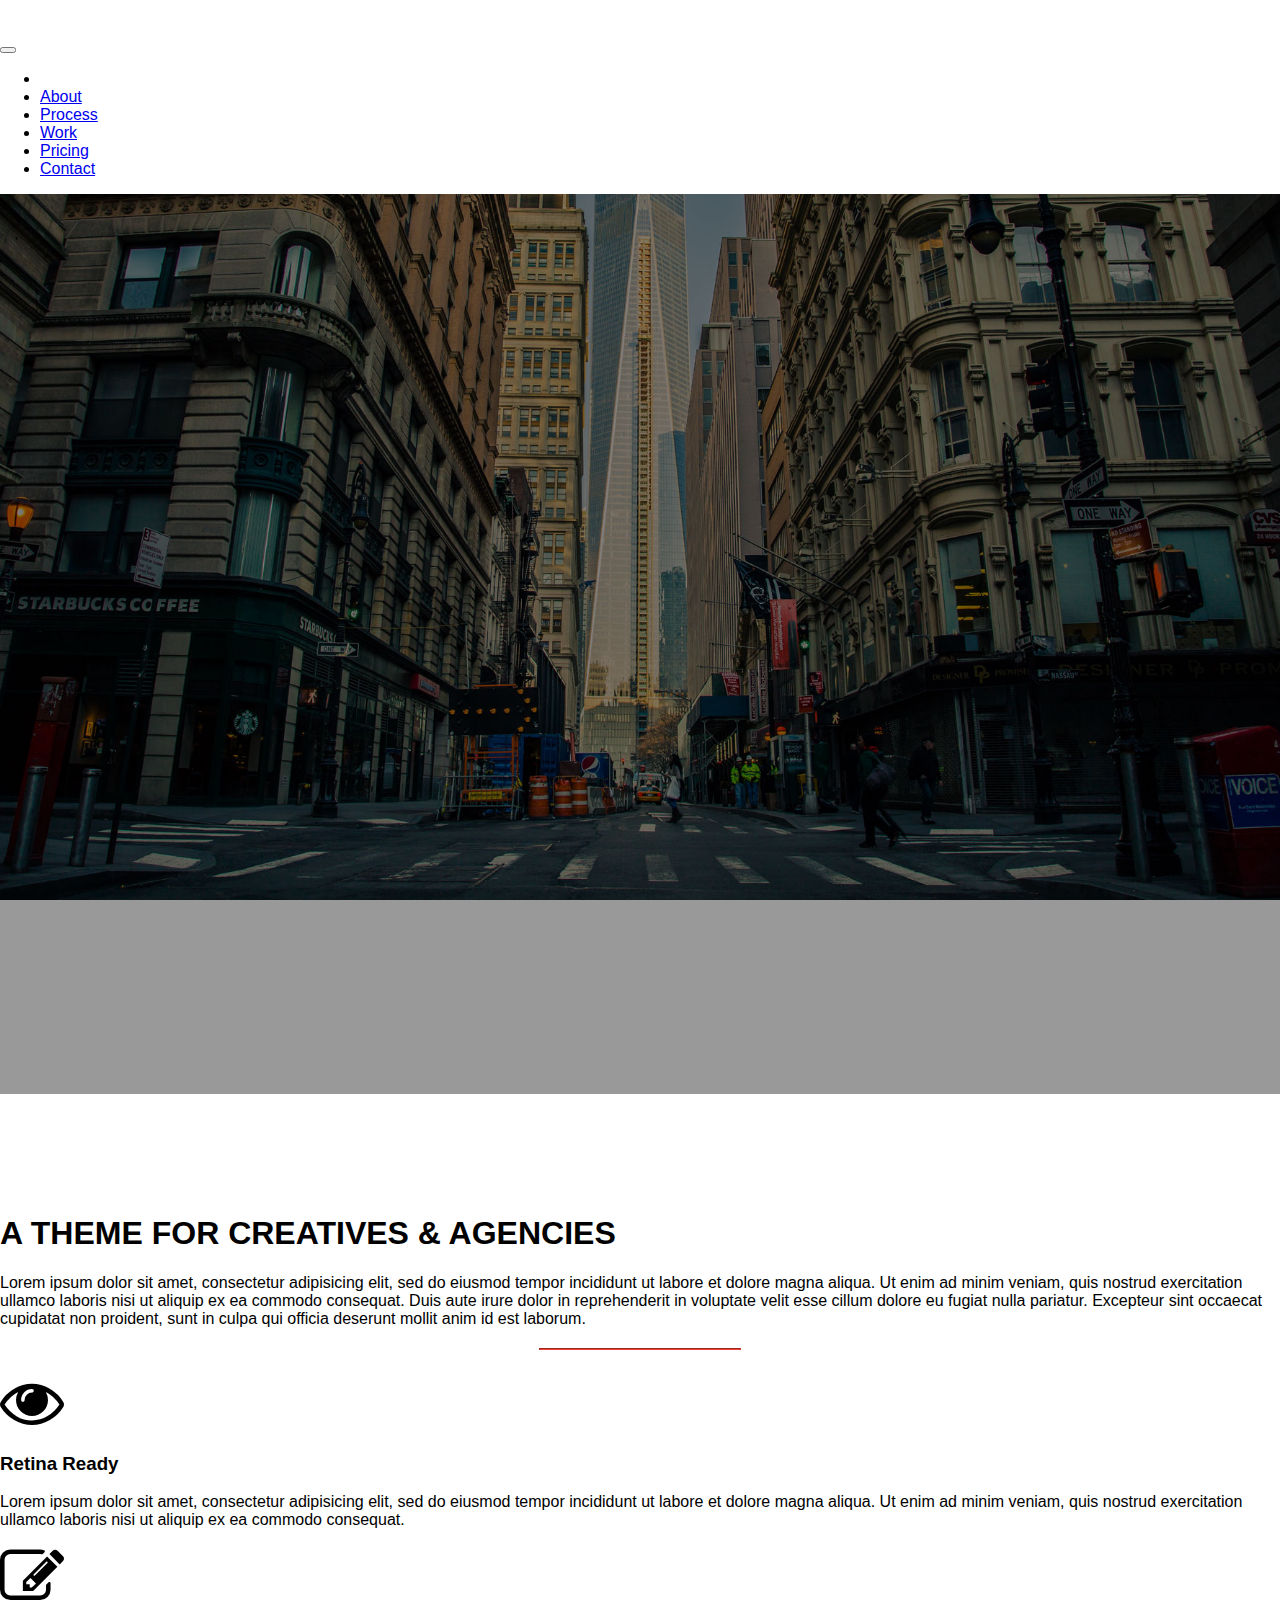
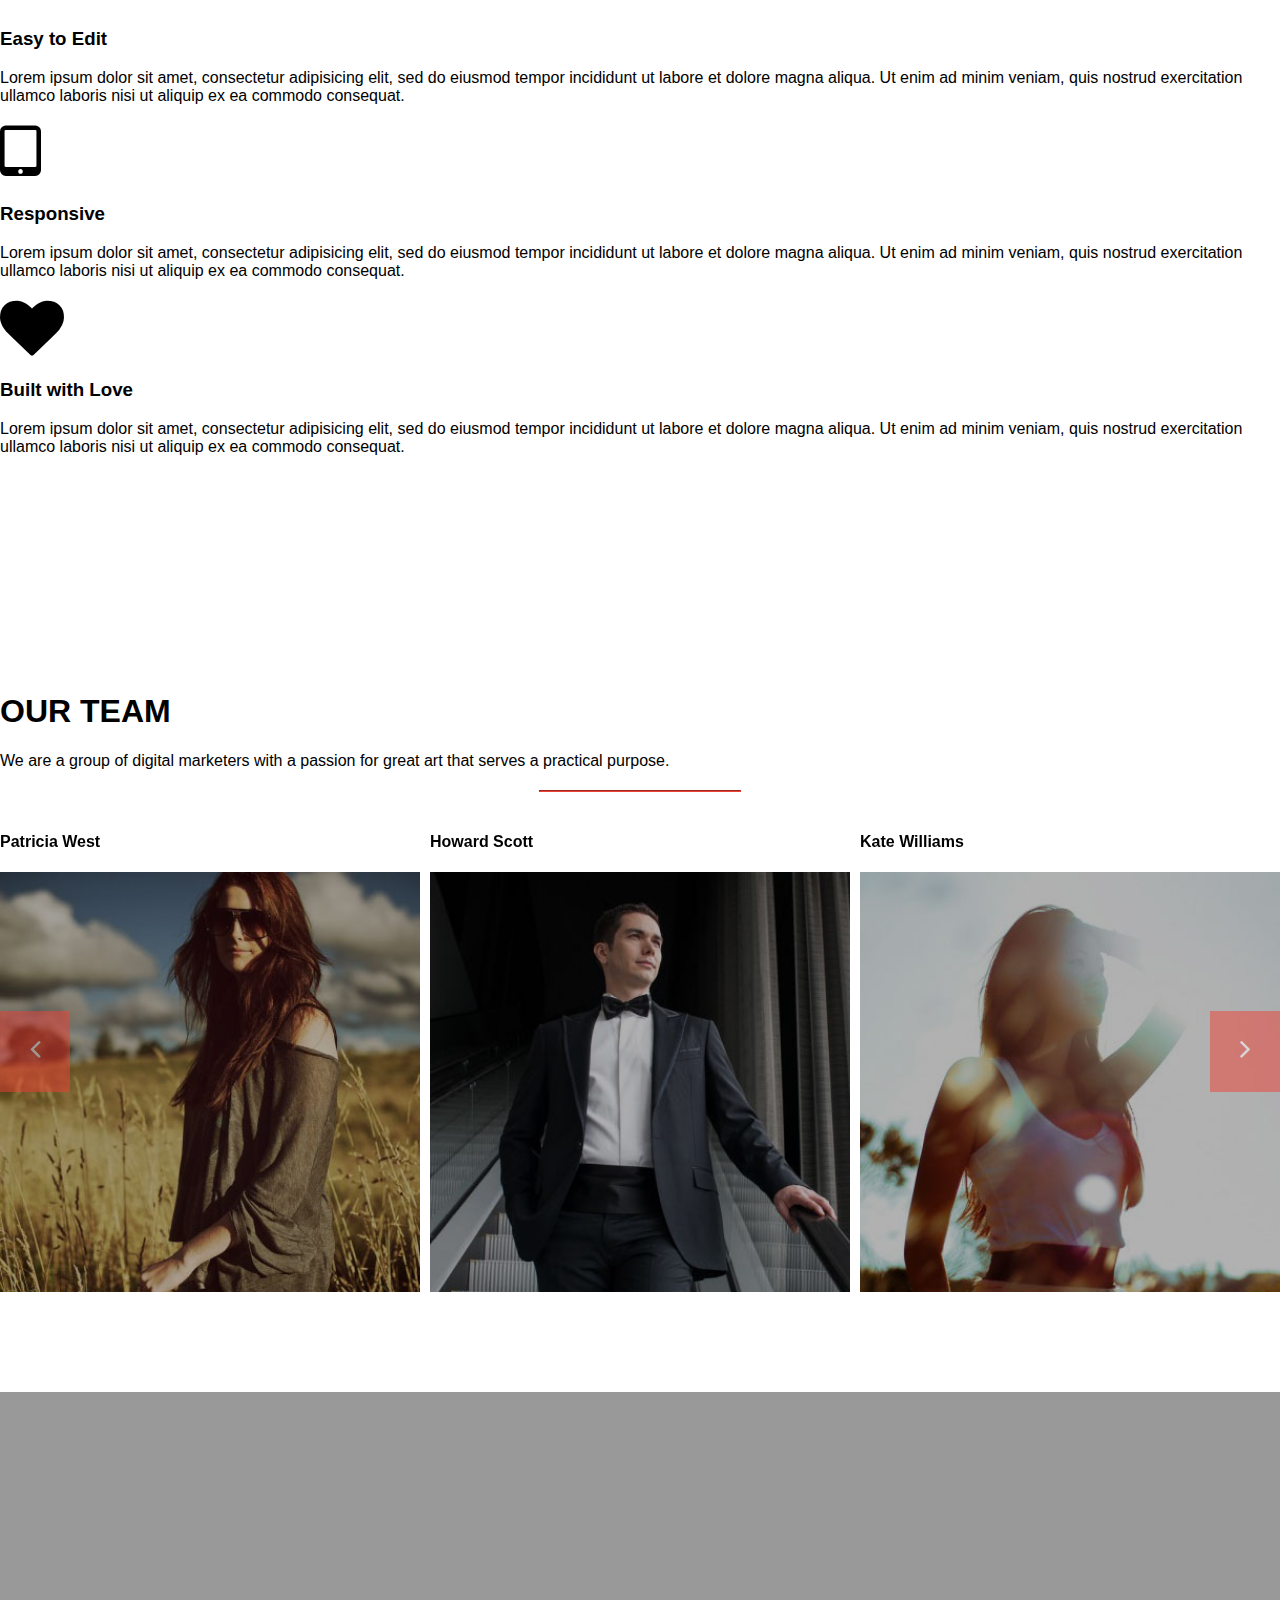
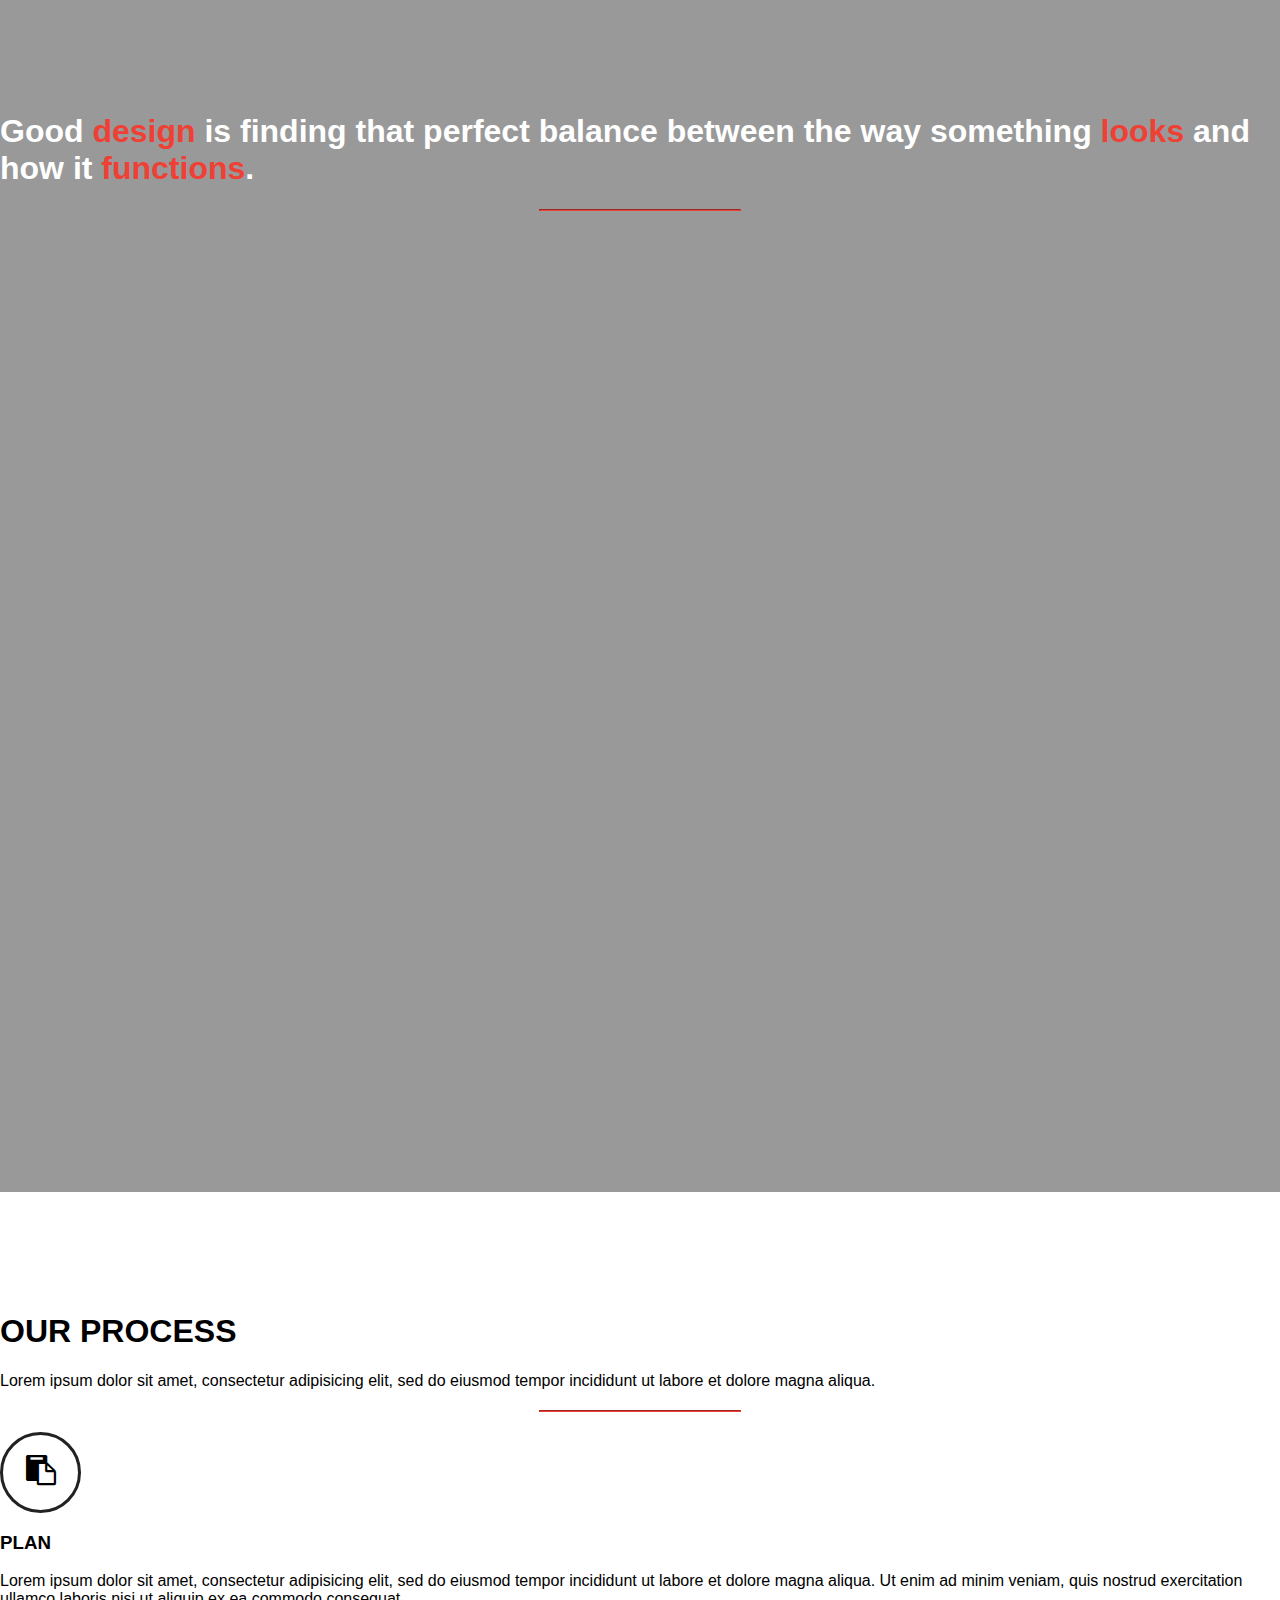
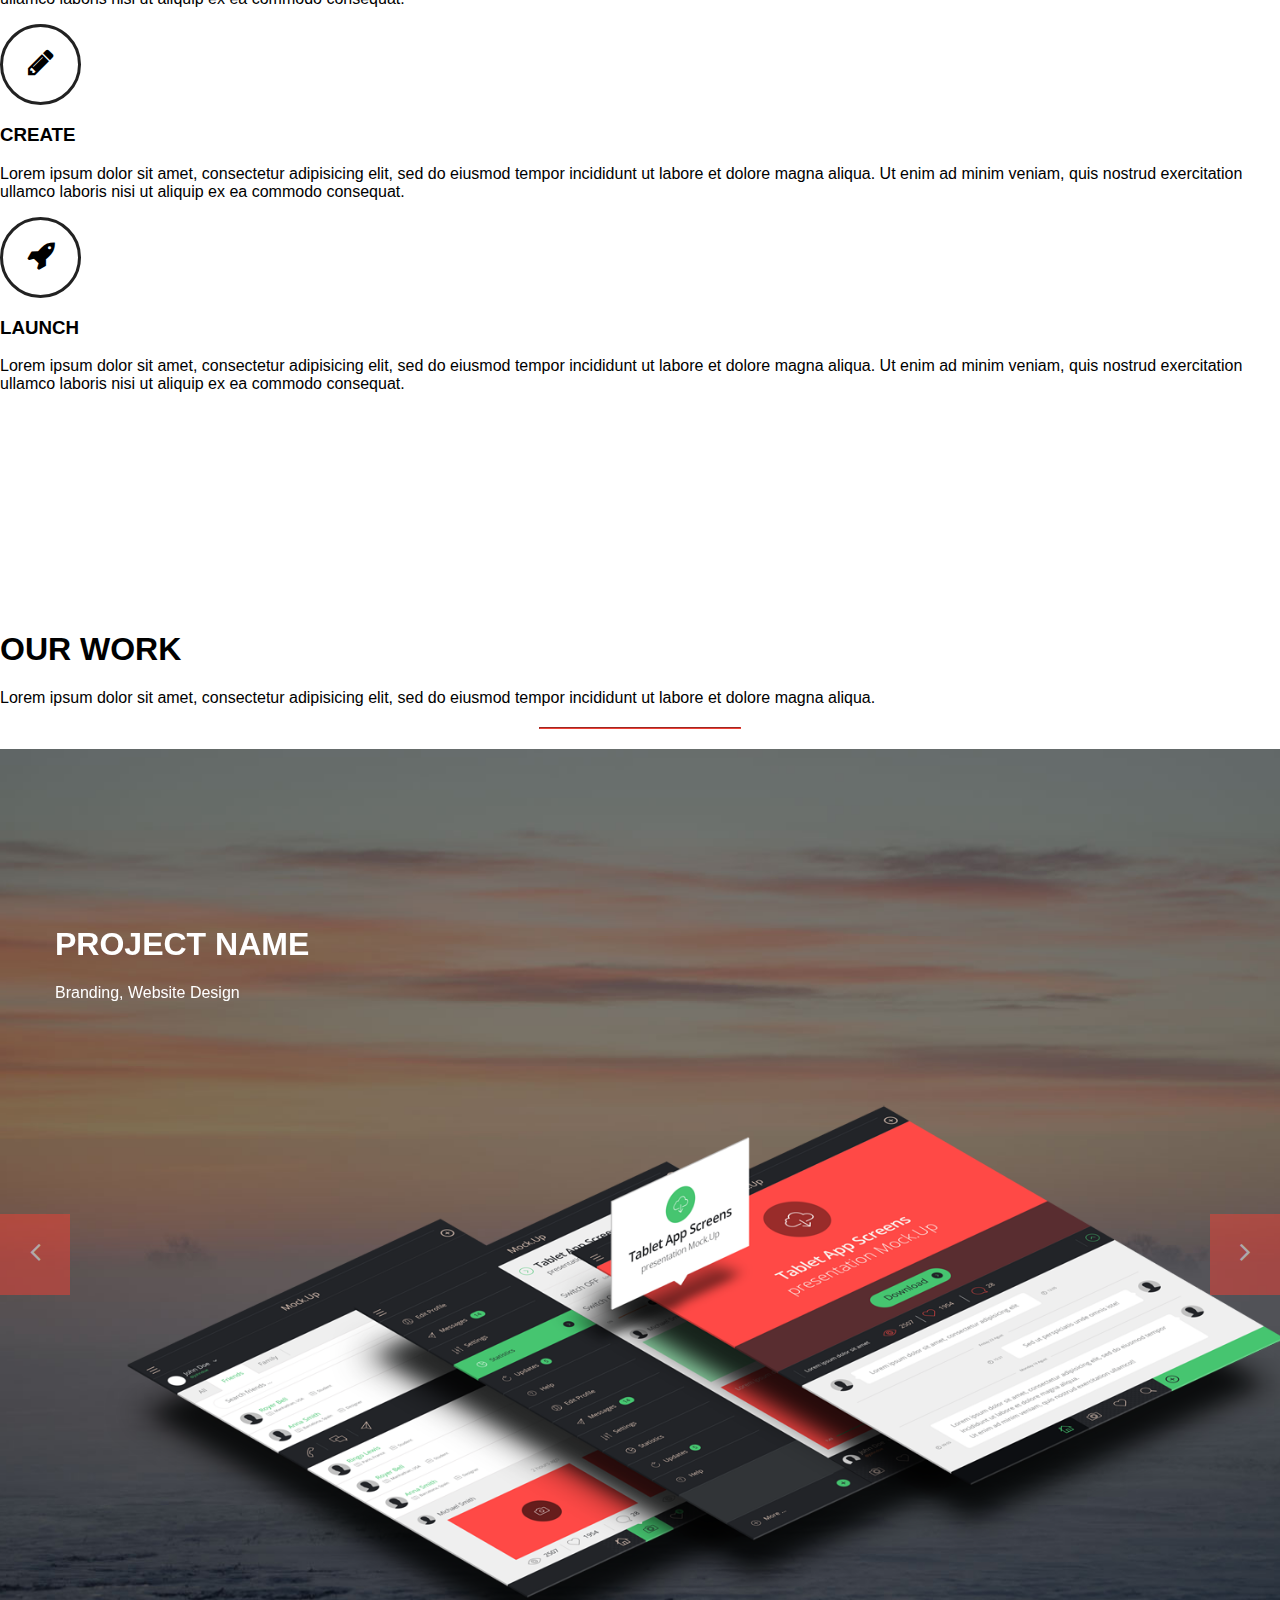
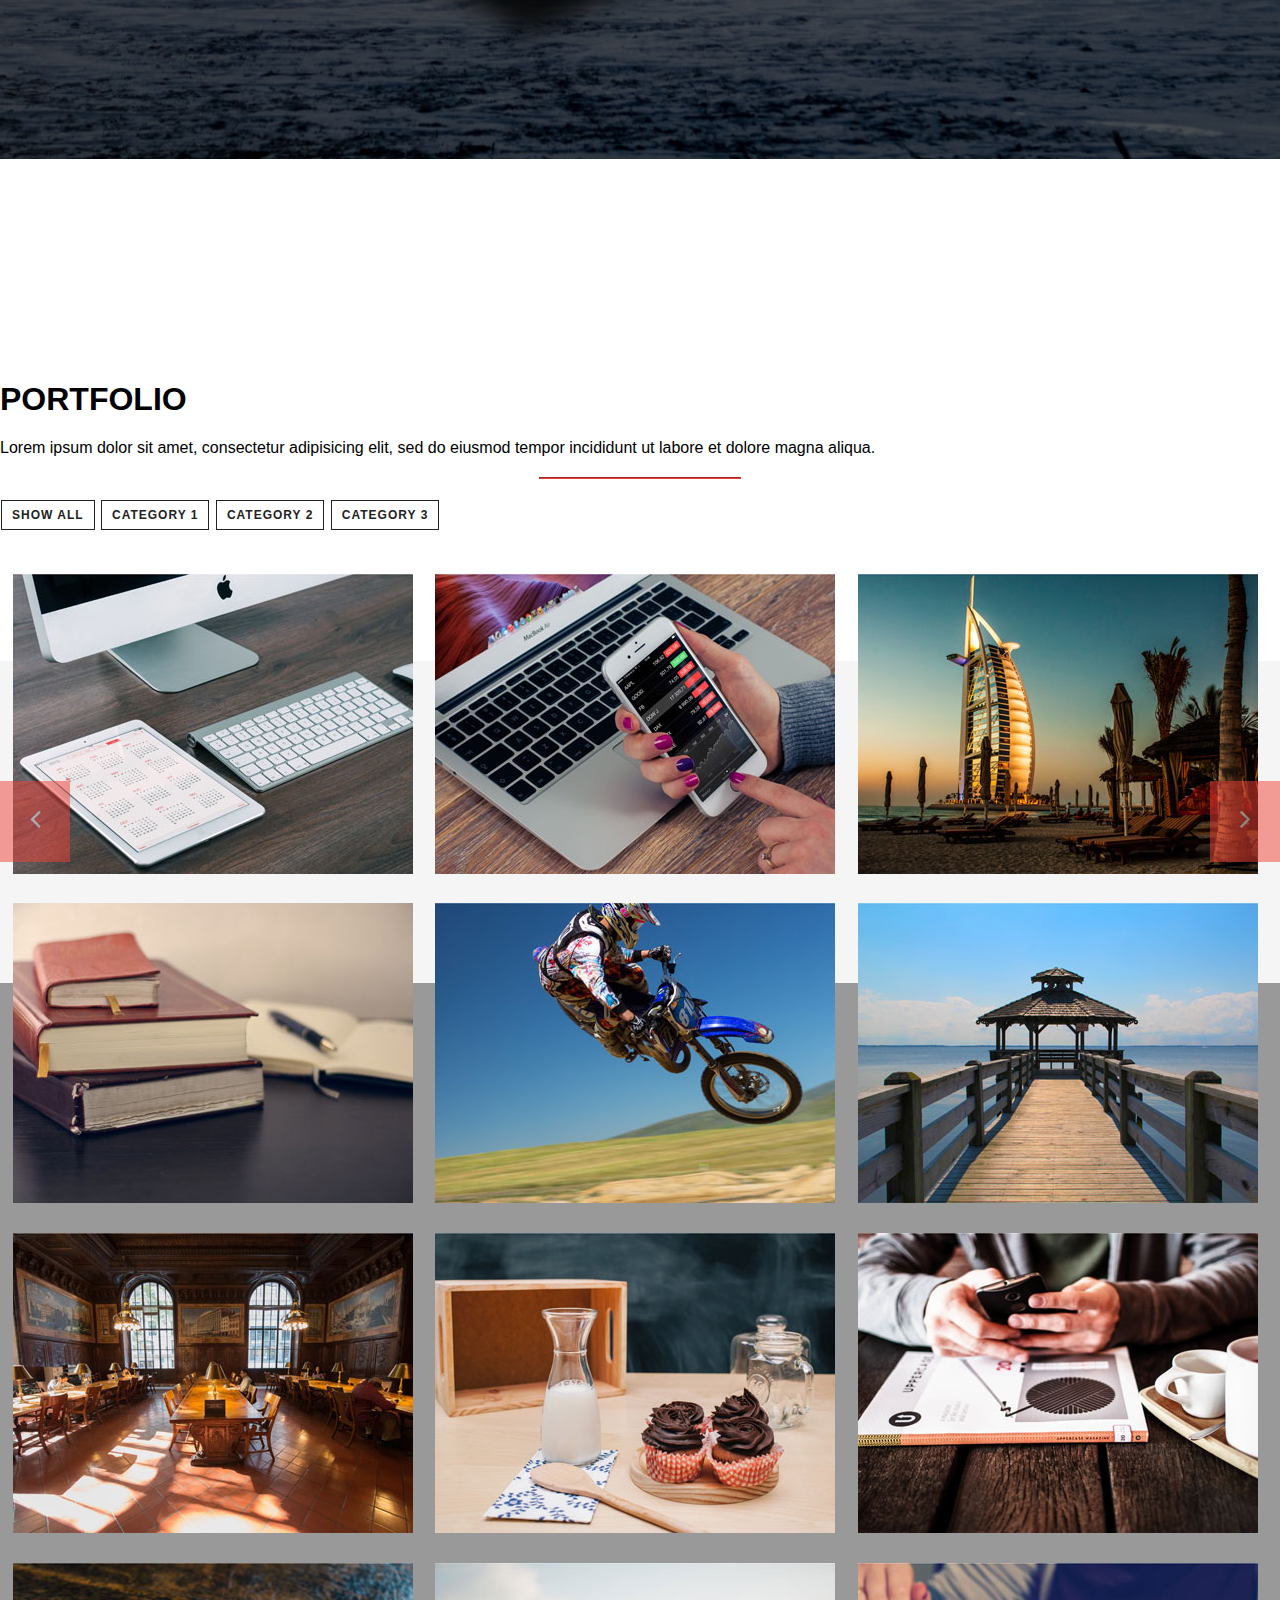
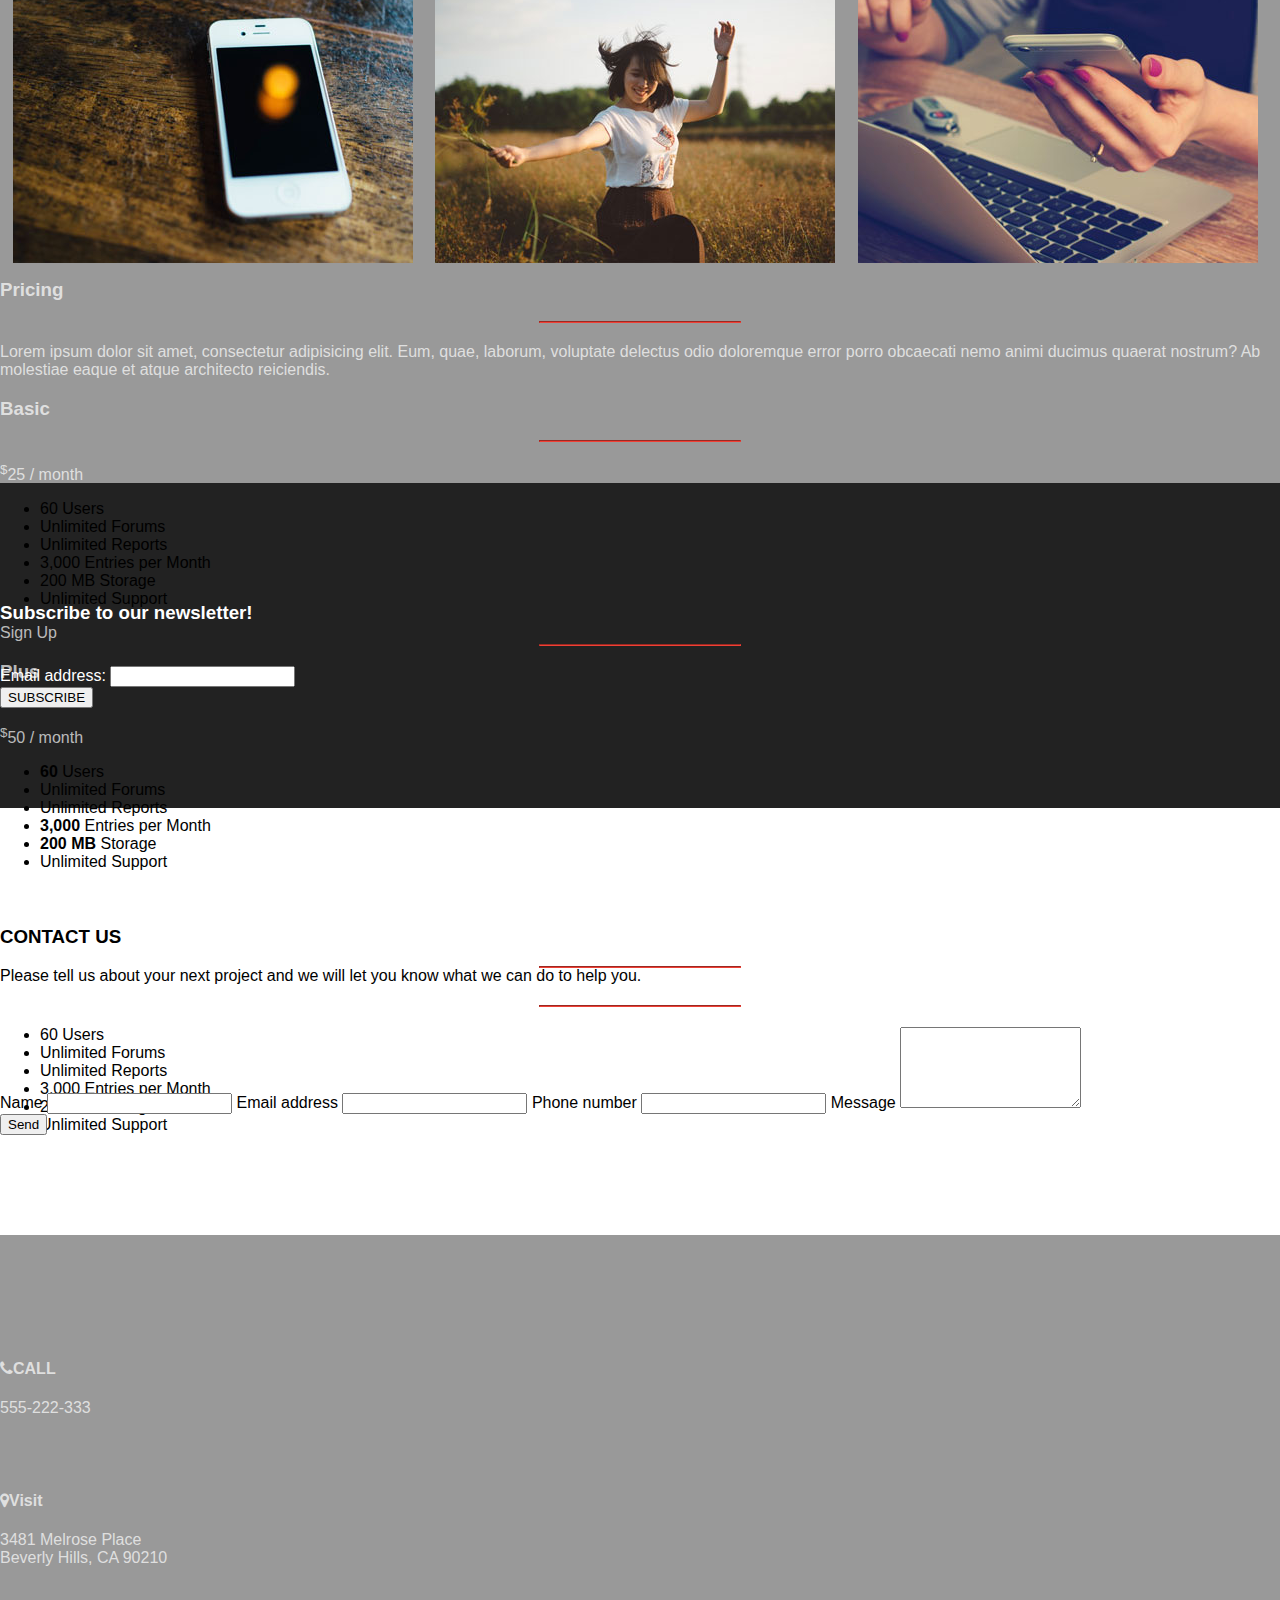
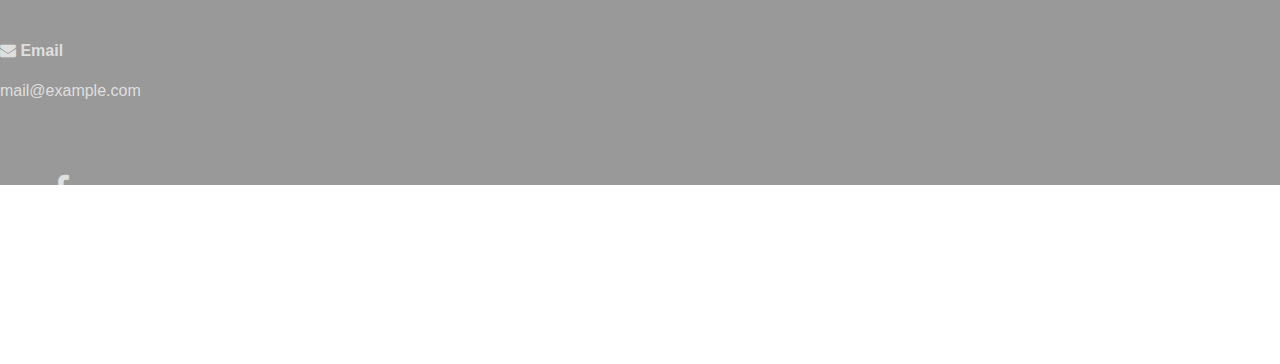
==== landingpage01/index.html @ 31d95881 "add landingpage01" ====
<!DOCTYPE html>
<html lang="en">
<head>
	<meta charset="utf-8">
	<title>Landing page</title>
	<!-- http://themes.startbootstrap.com/vitality-v1.3.6/agency.html -->
	<!-- Latest compiled and minified CSS -->
	<link rel="stylesheet" href="https://maxcdn.bootstrapcdn.com/bootstrap/3.3.6/css/bootstrap.min.css" integrity="sha384-1q8mTJOASx8j1Au+a5WDVnPi2lkFfwwEAa8hDDdjZlpLegxhjVME1fgjWPGmkzs7" crossorigin="anonymous">
    <link rel="stylesheet" href="http://cdnjs.cloudflare.com/ajax/libs/font-awesome/4.6.3/css/font-awesome.min.css">
    <!-- Owlcarousel css-->
    <link rel="stylesheet" href="static/plugins/owlcarousel/owl.carousel.css">
    <!-- CSS animate -->
    <link href="static/plugins/animate.css" rel="stylesheet" type="text/css">
    <!-- CSS main -->
    <link href="static/css/css.css" rel="stylesheet" type="text/css">

	<script src="https://ajax.googleapis.com/ajax/libs/jquery/1.12.2/jquery.min.js"></script>
	<script src="https://maxcdn.bootstrapcdn.com/bootstrap/3.3.6/js/bootstrap.min.js" integrity="sha384-0mSbJDEHialfmuBBQP6A4Qrprq5OVfW37PRR3j5ELqxss1yVqOtnepnHVP9aJ7xS" crossorigin="anonymous"></script>

</head>
<body>
	<!-- Navigation -->
    <!-- Note: navbar-default and navbar-inverse are both supported with this theme. -->
    <nav class="navbar navbar-inverse navbar-fixed-top">
        <div class="container">
            <!-- Brand and toggle get grouped for better mobile display -->
            <div class="navbar-header">
                <button type="button" class="navbar-toggle" data-toggle="collapse" data-target="#bs-example-navbar-collapse-1">
                    <span class="sr-only">Toggle navigation</span>
                    <span class="icon-bar"></span>
                    <span class="icon-bar"></span>
                    <span class="icon-bar"></span>
                </button>
                <a class="navbar-brand page-scroll" href="#page-top">
                    <img src="static/img/logo.png" class="img-responsive" alt="">
                </a>
            </div>
            <!-- Collect the nav links, forms, and other content for toggling -->
            <div class="collapse navbar-collapse" id="bs-example-navbar-collapse-1">
                <ul class="nav navbar-nav navbar-right">
                    <li class="hidden"><a class="page-scroll" href="#page-top"></a></li>
                    <li><a class="page-scroll" href="#about">About</a></li>
                    <li><a class="page-scroll" href="#process">Process</a></li>
                    <li><a class="page-scroll" href="#work">Work</a></li>
                    <li><a class="page-scroll" href="#pricing">Pricing</a></li>
                    <li><a class="page-scroll" href="#contact">Contact</a></li>
                </ul>
            </div>
        </div>
    </nav>
    <!-- /.navbar-end -->
    <!-- /.container -->
    <div class="wrapper">
        <div class="message">
<!--             <h1>Responsive background</h1>    
            <p>With thanks to http://sixrevisions.com/css/responsive-background-image/ and 500px</p> -->
        </div>
    </div>
    <div class="container">
    <section id="1" class="row">
        <div class="col-lg-12 text-center">
            <h1>A THEME FOR CREATIVES & AGENCIES</h1>
            <p>Lorem ipsum dolor sit amet, consectetur adipisicing elit, sed do eiusmod
            tempor incididunt ut labore et dolore magna aliqua. Ut enim ad minim veniam,
            quis nostrud exercitation ullamco laboris nisi ut aliquip ex ea commodo
            consequat. Duis aute irure dolor in reprehenderit in voluptate velit esse
            cillum dolore eu fugiat nulla pariatur. Excepteur sint occaecat cupidatat non
            proident, sunt in culpa qui officia deserunt mollit anim id est laborum. </p>
            <hr lass="colored">
        </div>
        <div>
            <div class="col-md-3 col-sm-6">
                <i class="fa fa-eye fa-4x"></i>
                <h3>Retina Ready</h3>
                <p>Lorem ipsum dolor sit amet, consectetur adipisicing elit, sed do eiusmod
            tempor incididunt ut labore et dolore magna aliqua. Ut enim ad minim veniam,
            quis nostrud exercitation ullamco laboris nisi ut aliquip ex ea commodo
            consequat.</p>
            </div>
            <div class="col-md-3 col-sm-6">                        
                <i class="fa fa-edit fa-4x"></i>
                <h3>Easy to Edit</h3>
                <p>Lorem ipsum dolor sit amet, consectetur adipisicing elit, sed do eiusmod
            tempor incididunt ut labore et dolore magna aliqua. Ut enim ad minim veniam,
            quis nostrud exercitation ullamco laboris nisi ut aliquip ex ea commodo
            consequat.</p></div>
            <div class="col-md-3 col-sm-6">
                <i class="fa fa-tablet fa-4x"></i>
                <h3>Responsive</h3>
                <p>Lorem ipsum dolor sit amet, consectetur adipisicing elit, sed do eiusmod
            tempor incididunt ut labore et dolore magna aliqua. Ut enim ad minim veniam,
            quis nostrud exercitation ullamco laboris nisi ut aliquip ex ea commodo
            consequat.</p></div>
            <div class="col-md-3 col-sm-6">
                <i class="fa fa-heart fa-4x"></i>
                <h3>Built with Love</h3>
                <p>Lorem ipsum dolor sit amet, consectetur adipisicing elit, sed do eiusmod
            tempor incididunt ut labore et dolore magna aliqua. Ut enim ad minim veniam,
            quis nostrud exercitation ullamco laboris nisi ut aliquip ex ea commodo
            consequat.</p></div></div>
        </div>
    </section>
    </div>
    <!-- OUR TEAM -->
    <div class="container">
    <section id="2" class="row">
        <div class="col-lg-12  text-center" >
            <h1>OUR TEAM</h1>
            <p>We are a group of digital marketers with a passion for great art that serves a practical purpose.</p>
            <hr lass="colored">
        </div>
        <div>
        <div class="col-lg-12  ">
            <div class="owl-carousel" id="owl-demo1">
                <div class="item" >
                    <h4>Patricia West</h4>
                    <img src="static/img/1.jpg" class="img-responsive" alt="Patricia West">
                </div>
                <div class="item" >
                    <h4>Howard Scott</h4>
                    <img src="static/img/2.jpg" class="img-responsive" alt="Howard Scott">
                </div>
                <div class="item" >
                    <h4>Kate Williams</h4>
                    <img src="static/img/3.jpg" class="img-responsive" alt="Kate Williams">
                </div>
                <div class="item" >
                    <h4>Amy Vanderbute</h4>
                    <img src="static/img/4.jpg" class="img-responsive" alt="Amy Vanderbute">
                </div>
                <div class="item" >
                    <h4>Jeremy Davidson</h4>
                    <img src="static/img/5.jpg" class="img-responsive" alt="Jeremy Davidson">
                </div>
            </div>
        </div>
        </div>
    </section>
    </div>
    <!-- ASIDE -->
        <aside>
            <div class="container text-center">
                <div class="row">
                    <div class="message">
                    <h1>Good <span class="text-primary">design</span> is finding that perfect balance between the way something <span class="text-primary">looks</span> and how it <span class="text-primary">functions</span>.</h1><hr lass="colored">
                    </div>
                </div>
            </div>
        </aside>
    <!-- OUR PROCESS -->
    <div class="container">
    <section id="1" class="row">
        <div class="col-lg-12 text-center">
            <h1>OUR PROCESS</h1>
            <p>Lorem ipsum dolor sit amet, consectetur adipisicing elit, sed do eiusmod
            tempor incididunt ut labore et dolore magna aliqua.  </p>
            <hr lass="colored">
        </div>
        <div>
            <div class="col-md-4" id = "fa">
                  <i class="fa fa-clipboard fa-4x"></i>
                <h3>PLAN</h3>
                <p>Lorem ipsum dolor sit amet, consectetur adipisicing elit, sed do eiusmod
            tempor incididunt ut labore et dolore magna aliqua. Ut enim ad minim veniam,
            quis nostrud exercitation ullamco laboris nisi ut aliquip ex ea commodo
            consequat.</p>
            </div>
            <div class="col-md-4" id = "fa">                        
                <i class="fa fa-pencil fa-4x"></i>
                <h3>CREATE</h3>
                <p>Lorem ipsum dolor sit amet, consectetur adipisicing elit, sed do eiusmod
            tempor incididunt ut labore et dolore magna aliqua. Ut enim ad minim veniam,
            quis nostrud exercitation ullamco laboris nisi ut aliquip ex ea commodo
            consequat.</p></div>
            <div class="col-md-4" id = "fa">
                <i class="fa fa-rocket fa-4x"></i>
                <h3>LAUNCH</h3>
                <p>Lorem ipsum dolor sit amet, consectetur adipisicing elit, sed do eiusmod
            tempor incididunt ut labore et dolore magna aliqua. Ut enim ad minim veniam,
            quis nostrud exercitation ullamco laboris nisi ut aliquip ex ea commodo
            consequat.</p></div></div>
        </div>
    </section>
    </div>
    <!--  OUR WORK -->
    <section>
        <div class="container">
            <div id="3" class="row">
                <div class="col-lg-12 text-center">
                    <h1>OUR WORK</h1>
                    <p>Lorem ipsum dolor sit amet, consectetur adipisicing elit, sed do eiusmod
                    tempor incididunt ut labore et dolore magna aliqua.  </p>
                    <hr lass="colored">
                </div>
            </div>
        </div>
            <div class="owl-carousel owl-theme" id="owl-demo2">
                <div class="item" id="demo2" style="background-image: url('static/img/bg-1.jpg')">
                    <div class="container">
                        <div class="row">
                            <div class="col-md-4 col-md-push-8 ">
                                <h1>PROJECT NAME</h1>
                                <span>Branding, Website Design</span>
                            </div>
                            <div class="col-md-8 col-md-pull-4 ">
                                <img src="static/img/tablet-screens.png">
                            </div>
                        </div>
                    </div>
                </div>
                <div class="item" id="demo2" style="background-image: url('static/img/bg-2.jpg')">
                    <div class="container">
                        <div class="row">
                            <div class="col-md-4 col-md-push-8 ">
                                <h1>PROJECT NAME</h1>
                                <span>Branding, Website Design</span>
                            </div>
                            <div class="col-md-8 col-md-pull-4 ">
                                <img src="static/img/mobile-screens.png">
                            </div>
                        </div>
                    </div>
                </div>
                <div class="item" id="demo2" style="background-image: url('static/img/bg-3.jpg')">
                    <div class="container">
                        <div class="row">
                            <div class="col-md-4 col-md-push-8 ">
                                <h1>PROJECT NAME</h1>
                                <span>Branding, Website Design</span>
                            </div>
                            <div class="col-md-8 col-md-pull-4 ">
                                <img src="static/img/tablet-screens.png">
                            </div>
                        </div>
                    </div>
                </div>
                <div class="item" id="demo2" style="background-image: url('static/img/bg-4.jpg')">
                    <div class="container">
                        <div class="row">
                            <div class="col-md-4 col-md-push-8 ">
                                <h1>PROJECT NAME</h1>
                                <span>Branding, Website Design</span>
                            </div>
                            <div class="col-md-8 col-md-pull-4 ">
                                <img src="static/img/mobile-screens.png">
                            </div>
                        </div>
                    </div>
                </div>     
            </div>
    </section>

        <!-- PORTFOLIO -->
    <section>
        <div class="container text-center">
            <div class="row">
                <div class="col-lg-12 text-center">
                    <h1>PORTFOLIO</h1>
                    <p>Lorem ipsum dolor sit amet, consectetur adipisicing elit, sed do eiusmod
                    tempor incididunt ut labore et dolore magna aliqua.  </p>
                    <hr lass="colored">
                </div>
                <div id="filter">
                <div class="filter" data-filter="all">Show All</div>
                <div class="filter" data-filter=".category-1">Category 1</div>
                <div class="filter" data-filter=".category-2">Category 2</div>
                <div class="filter" data-filter=".category-3">Category 3</div>
                </div>
                <div class="col-lg-12 text-center">
                <div id="Container" >
                    <div class="mix category-1" data-myorder="1"><img src="static/img/p1.jpg" class="img-responsive"></div>
                    <div class="mix category-2" data-myorder="2"><img src="static/img/p2.jpg" class="img-responsive"></div>
                    <div class="mix category-1" data-myorder="2"><img src="static/img/p3.jpg" class="img-responsive"></div>
                    <div class="mix category-3" data-myorder="2"><img src="static/img/p4.jpg" class="img-responsive"></div>
                    <div class="mix category-2" data-myorder="3"><img src="static/img/p5.jpg" class="img-responsive"></div>
                    <div class="mix category-1" data-myorder="2"><img src="static/img/p6.jpg" class="img-responsive"></div>
                    <div class="mix category-1" data-myorder="2"><img src="static/img/p7.jpg" class="img-responsive"></div>
                    <div class="mix category-2" data-myorder="2"><img src="static/img/p8.jpg" class="img-responsive"></div>
                    <div class="mix category-3" data-myorder="5"><img src="static/img/p9.jpg" class="img-responsive"></div>
                    <div class="mix category-1" data-myorder="2"><img src="static/img/p10.jpg" class="img-responsive"></div>
                    <div class="mix category-2" data-myorder="2"><img src="static/img/p11.jpg" class="img-responsive"></div>
                    <div class="mix category-3" data-myorder="2"><img src="static/img/p12.jpg" class="img-responsive"></div>
                </div>
                </div>
            </div>
        </div>
    </section>
    <!-- Carusel 3 -->
    <section id="carusel3">
        <div class="container" >
            <div class="row">
                <div class="owl-carousel" id="demo3">
                    <div class="item" >
                        <h2>"Working with Vitality was both a valuable and rewarding experience."</h2>
                        <div>Lorem ipsum dolor sit amet, consectetur adipisicing elit, sed do eiusmod
    tempor incididunt ut labore et dolore magna aliqua. Ut enim ad minim veniam,
    quis nostrud exercitation ullamco laboris nisi ut aliquip ex ea commodo
    consequat. Duis aute irure dolor in reprehenderit in voluptate velit esse
    cillum dolore eu fugiat nulla pariatur. Excepteur sint occaecat cupidatat non
    proident, sunt in culpa qui officia deserunt mollit anim id est laborum.</div>
<!--                         <img src="static/img/6.jpg"  style="max-width: 50px"> -->
                    </div>
                    <div class="item" >
                        <h2>"Working with Vitality was both a valuable and rewarding experience."</h2>
                        <div>Lorem ipsum dolor sit amet, consectetur adipisicing elit, sed do eiusmod
    tempor incididunt ut labore et dolore magna aliqua. Ut enim ad minim veniam,
    quis nostrud exercitation ullamco laboris nisi ut aliquip ex ea commodo
    consequat. Duis aute irure dolor in reprehenderit in voluptate velit esse
    cillum dolore eu fugiat nulla pariatur. Excepteur sint occaecat cupidatat non
    proident, sunt in culpa qui officia deserunt mollit anim id est laborum.</div>
<!--                         <img src="static/img/6.jpg"  style="max-width: 50px"> -->
                    </div>
                </div>
            </div>
        </div>
    </section>
    <!-- Pricing -->
    <section id="pricing" style="background-image: url('static/img/bg-pricing.jpg');">
        <div class="container text-center">
            <h3>Pricing</h3>
            <hr class="colored">
            <p>Lorem ipsum dolor sit amet, consectetur adipisicing elit. Eum, quae, laborum, voluptate delectus odio doloremque error porro obcaecati nemo animi ducimus quaerat nostrum? Ab molestiae eaque et atque architecto reiciendis.</p>
            <div class="row content-row">
                <div class="col-md-4">
                    <div class="pricing-item featured-first">
                        <h3>Basic</h3>
                        <hr class="colored">
                        <div class="price"><span class="number"><sup>$</sup>25</span> / month</div>
                        <ul class="list-group">
                            <li class="list-group-item">60 Users</li>
                            <li class="list-group-item">Unlimited Forums</li>
                            <li class="list-group-item">Unlimited Reports</li>
                            <li class="list-group-item">3,000 Entries per Month</li>
                            <li class="list-group-item">200 MB Storage</li>
                            <li class="list-group-item">Unlimited Support</li>
                        </ul>
                        <a href="#" class="btn btn-outline-dark">Sign Up</a>
                    </div>
                </div>
                <div class="col-md-4">
                    <div class="pricing-item featured">
                        <h3>Plus</h3>
                        <hr class="colored">
                        <div class="price"><span class="number"><sup>$</sup>50</span> / month</div>
                        <ul class="list-group">
                            <li class="list-group-item"><strong>60</strong> Users</li>
                            <li class="list-group-item">Unlimited Forums</li>
                            <li class="list-group-item">Unlimited Reports</li>
                            <li class="list-group-item"><strong>3,000</strong> Entries per Month</li>
                            <li class="list-group-item"><strong>200 MB</strong> Storage</li>
                            <li class="list-group-item">Unlimited Support</li>
                        </ul>
                        <a href="#" class="btn btn-outline-dark">Sign Up</a>
                    </div>
                </div>
                <div class="col-md-4">
                    <div class="pricing-item featured-last">
                        <h3>Premium</h3>
                        <hr class="colored">
                        <div class="price"><span class="number"><sup>$</sup>150</span> / month</div>
                        <ul class="list-group">
                            <li class="list-group-item">60 Users</li>
                            <li class="list-group-item">Unlimited Forums</li>
                            <li class="list-group-item">Unlimited Reports</li>
                            <li class="list-group-item">3,000 Entries per Month</li>
                            <li class="list-group-item">200 MB Storage</li>
                            <li class="list-group-item">Unlimited Support</li>
                        </ul>
                        <a href="#" class="btn btn-outline-dark">Sign Up</a>
                    </div>
                </div>
            </div>    
        </div>    
    </section>
    <!-- SUBSCRIBE -->
    <section id="subscripe">
        <div class="container text-center">
            <h3>Subscribe to our newsletter!</h3>
            <hr class="colored">
            <div class="row">
                <div class="col-lg-8 col-lg-offset-2">
                    <div>
                        <form role="form-inline">
                            <div class="form-group">
                                <label for="email">Email address:</label>
                                <input type="email" class="form-control" id="email">
                            </div>     
                            <button type="submit" class="btn btn-default">SUBSCRIBE</button> 
                        </form>
                    </div>
                </div>    
            </div>
        </div>    
    </section>
    <!-- CONTACT US -->
    <section>
        <div class="container text-center">
            <h3>CONTACT US</h3>
            <p>Please tell us about your next project and we will let you know what we can do to help you.</p>
            <hr class="colored">
            <div class="row">
                <div class="col-lg-8 col-lg-offset-2">

                        <form role="form">
                            <div class="form-group">
                                <label for="name">Name</label>
                                <input type="text" class="form-control" id="name">
                                <label for="emailaddress">Email address</label>
                                <input type="email" class="form-control" id="emailaddress">
                                <label for="phone">Phone number</label>
                                <input type="text" class="form-control" id="phone">
                                <label for="message">Message</label>
                                <textarea class="form-control" rows="5" id="message"></textarea>
                            </div>      
                            <button type="submit" class="btn btn-default">Send</button> 
                        </form>

                </div>    
            </div>
        </div> 
    </section>    
    <!-- Button -->
    <footer class="footer" id="footer" style="background-image: url('static/img/bg-footer.jpg')">
        <div class="container text-center">
            <div class="row">
                <div class="col-md-4 contact-details">
                    <h4><i class="fa fa-phone" ></i>CALL</h4>
                    <p>555-222-333</p>
                </div>
                <div class="col-md-4 contact-details">
                    <h4><i class="fa fa-map-marker" ></i>Visit</h4>
                    <p>3481 Melrose Place <br>Beverly Hills, CA 90210</p>
                </div>
                <div class="col-md-4 contact-details">
                    <h4><i class="fa fa-envelope" ></i> Email</h4>
                    <p><a href="mailto:mail@example.com">mail@example.com</a></p>
                </div>
            </div>            
            <div class="row social">
                <div class="col-lg-12">
                    <ul class="list-inline">
                        <li><a href="#"><i class="fa fa-facebook fa-fw fa-2x"></i></a>
                        </li>
                        <li><a href="#"><i class="fa fa-twitter fa-fw fa-2x"></i></a>
                        </li>
                        <li><a href="#"><i class="fa fa-linkedin fa-fw fa-2x"></i></a>
                        </li>
                    </ul>
                </div>
            </div>
            <div class="row copyright">
                <div class="col-lg-12">
                    <p class="small">&copy; 2016 Taras K</p>
                </div>
            </div>
        </div>                 
    </footer> 

    <!-- Core Scripts -->
    <!-- owlcarousel -->
    <script src="static/plugins/owlcarousel/owl.carousel.min.js"></script>
    <!-- mixitup -->
    <script src="static/plugins/mixitup-master/src/jquery.mixitup.js"></script>
    <!-- main js -->
    <script src="static/js/js.js"></script>
</body>
---- landingpage01/static/css/css.css ----
html, body{
  height: 100%;
}
div, body{
  margin: 0 0;
  padding: 0;
  font-family: exo, sans-serif;  
}
hr {
  border-color: #ef4035;
  max-width: 200px;
  margin: 20px auto;
}
section {
  padding: 100px 0;
}
aside { 
      background-image: url('../img/bg-aside.jpg') ;
      background-position: center center;
      background-repeat:  no-repeat;
      background-attachment: fixed;
      background-size:  cover;
      background-color: #999;
      height: 100%; 
      width: 100%;
      max-height: 800px;
      color: white;
      padding: 300px 0;  
}
.text-primary {
  color: #ef4035;
}
.navbar-inverse .navbar-brand {
  padding: 0 15px;
  color: white;
} 
.img-centered {
  margin: 0 auto;
}  
.wrapper { 
      background-image: url('../img/bg-header.jpg') ;
      background-position: center center;
      background-repeat:  no-repeat;
      background-attachment: fixed;
      background-size:  cover;
      background-color: #999;  
}
.wrapper {
  height: 100%; 
  width: 100%; 
}
.about-content {
  padding: 30px;
}
.owl-carousel .owl-item {
  display: inline-block;
}
.owl-carousel .item {
  margin: 0 0;
}
#fa i.fa {
  height: 75px;
  width: 75px;
  line-height: 70px;
  text-align: center;
  border: 3px solid #222222;
  border-radius: 100%;
  font-size: 30px;
}
#demo2 {
    background-position: center center;
    background-repeat:  no-repeat;
    background-size:  cover;
    height: 100%; 
    width: 100%;
    min-height: 100px;
    height: 700px;   
  }
#Container .mix{
  display: none;
  width: 31%;
  margin: 1%;
  float: left; 
}
@media only screen and (max-width: 767px) {
  #Container .mix {
    width: 45%;
    margin: 1%;
  }
}    
/*#Container {
  text-align: left !important; 
}
.text-center {
  text-align: left !important;
}*/
#carusel3 {
  background-color: #f5f5f5;
}
#demo3 .item {
  padding:0 30px;
}
#pricing { 
      background-image: url('../img/bg-aside.jpg') ;
      background-position: center center;
      background-repeat:  no-repeat;
      background-attachment: fixed;
      background-size:  cover;
      background-color: #999;
      height: 100%; 
      width: 100%;
      color: rgba(255, 255, 255, 0.7);       
}
#pricing li{ 
      color: black;
}
#pricing a{
  color: rgba(255, 255, 255, 0.7);  
  text-decoration: none;
}
#subscripe{
  background-color: #222222;
  color: white;
}
#footer { 
      background-image: url('../img/bg-aside.jpg') ;
      background-position: center center;
      background-repeat:  no-repeat;
      background-attachment: fixed;
      background-size:  cover;
      background-color: #999;
      height: 100%; 
      width: 100%;
      max-height: 480px;
      color: rgba(255, 255, 255, 0.7);
      padding: 50px 0 20px;       
}
#footer a{
  color: rgba(255, 255, 255, 0.7);  
  text-decoration: none;
}
footer.footer .contact-details {
  margin: 75px 0;
}
footer.footer .social {
  margin-bottom: 75px;
}
#message:focus,
textarea:focus,
input[type="text"]:focus,
input[type="password"]:focus,
input[type="datetime"]:focus,
input[type="datetime-local"]:focus,
input[type="date"]:focus,
input[type="month"]:focus,
input[type="time"]:focus,
input[type="week"]:focus,
input[type="number"]:focus,
input[type="email"]:focus,
input[type="url"]:focus,
input[type="search"]:focus,
input[type="tel"]:focus,
input[type="color"]:focus,
.uneditable-input:focus {   
  border-color: rgba(0, 0, 0, 0.2);
  box-shadow: 0 0px 0px rgba(0, 0, 0, 0.0) inset, 0 0 0px rgba(0, 0, 0, 0);
  outline: 0 none;
}
#email:focus{   
  border-color: rgba(255, 26, 26, 1);
  box-shadow: 0 0px 0px rgba(0, 0, 0, 0.0) inset, 0 0 0px rgba(0, 0, 0, 0);
  outline: 0 none;
}
.filter{
  display:inline-block;
  cursor: pointer;
  padding: 7px 10px;
  margin: 1px ;
  text-transform: uppercase;
  font-weight: 900;
  letter-spacing: 1px;
  font-size: 12px;
  color: #222222;
  background: transparent;
  border: 1px solid #222222;
  -webkit-transition: all 0.5s;
  -moz-transition: all 0.5s;
  transition: all 0.5s;
}
#filter{
  margin-bottom: 30px; 
}
.filter:focus{  
  border-color: rgba(255, 26, 26, 1);
}



/*<!-- Carusel  -->*/
.owl-carousel {
position: relative;
}
.owl-prev,.owl-next {
position: absolute;
top: 50%;
margin-top: -10px; // Half of the prev/next buttons height here in negatives to center them perfectly
}
.owl-prev {
left: 0;
}
.owl-next {
right: 0;
}
.owl-prev, .owl-next  {
  color: #FFF;
  display: inline-block;
  zoom: 1;
  margin: 5px;
  padding: 3px 10px;
  font-size: 12px;
  -webkit-border-radius: 30px;
  -moz-border-radius: 30px;
  border-radius: 30px;
  background: #869791;
  filter: Alpha(Opacity=50);
  opacity: 0.5;
  background-color: rgba(255, 26, 26, 1);

  text-align: center;
  position: absolute;
  height: 75px;
  width: 50px;
  border-radius: 0 !important;
  line-height: 70px;
  font-size: 30px !important;
  margin: auto 0 !important;
  top: 0;
  bottom: 0;
  background-color: #ef4035 !important;
  color: white !important;
  -webkit-transition: all 0.5s;
  -moz-transition: all 0.5s;
  transition: all 0.5s;
}

#owl-demo2 .item {
  padding: 155px 55px 155px;
  text-align: left;
  min-height: 100%;
  color: white !important;
}














/*.message {
  -webkit-box-sizing: border-box;
  -moz-box-sizing: border-box;
  box-sizing: border-box;
  width: 100%; 
  height:45%;
  bottom: 0; 
  display: block;
  position: absolute;
  background-color: rgba(0,0,0,0.6);
  color: #fff;
  padding: 0.5em;
}
*/
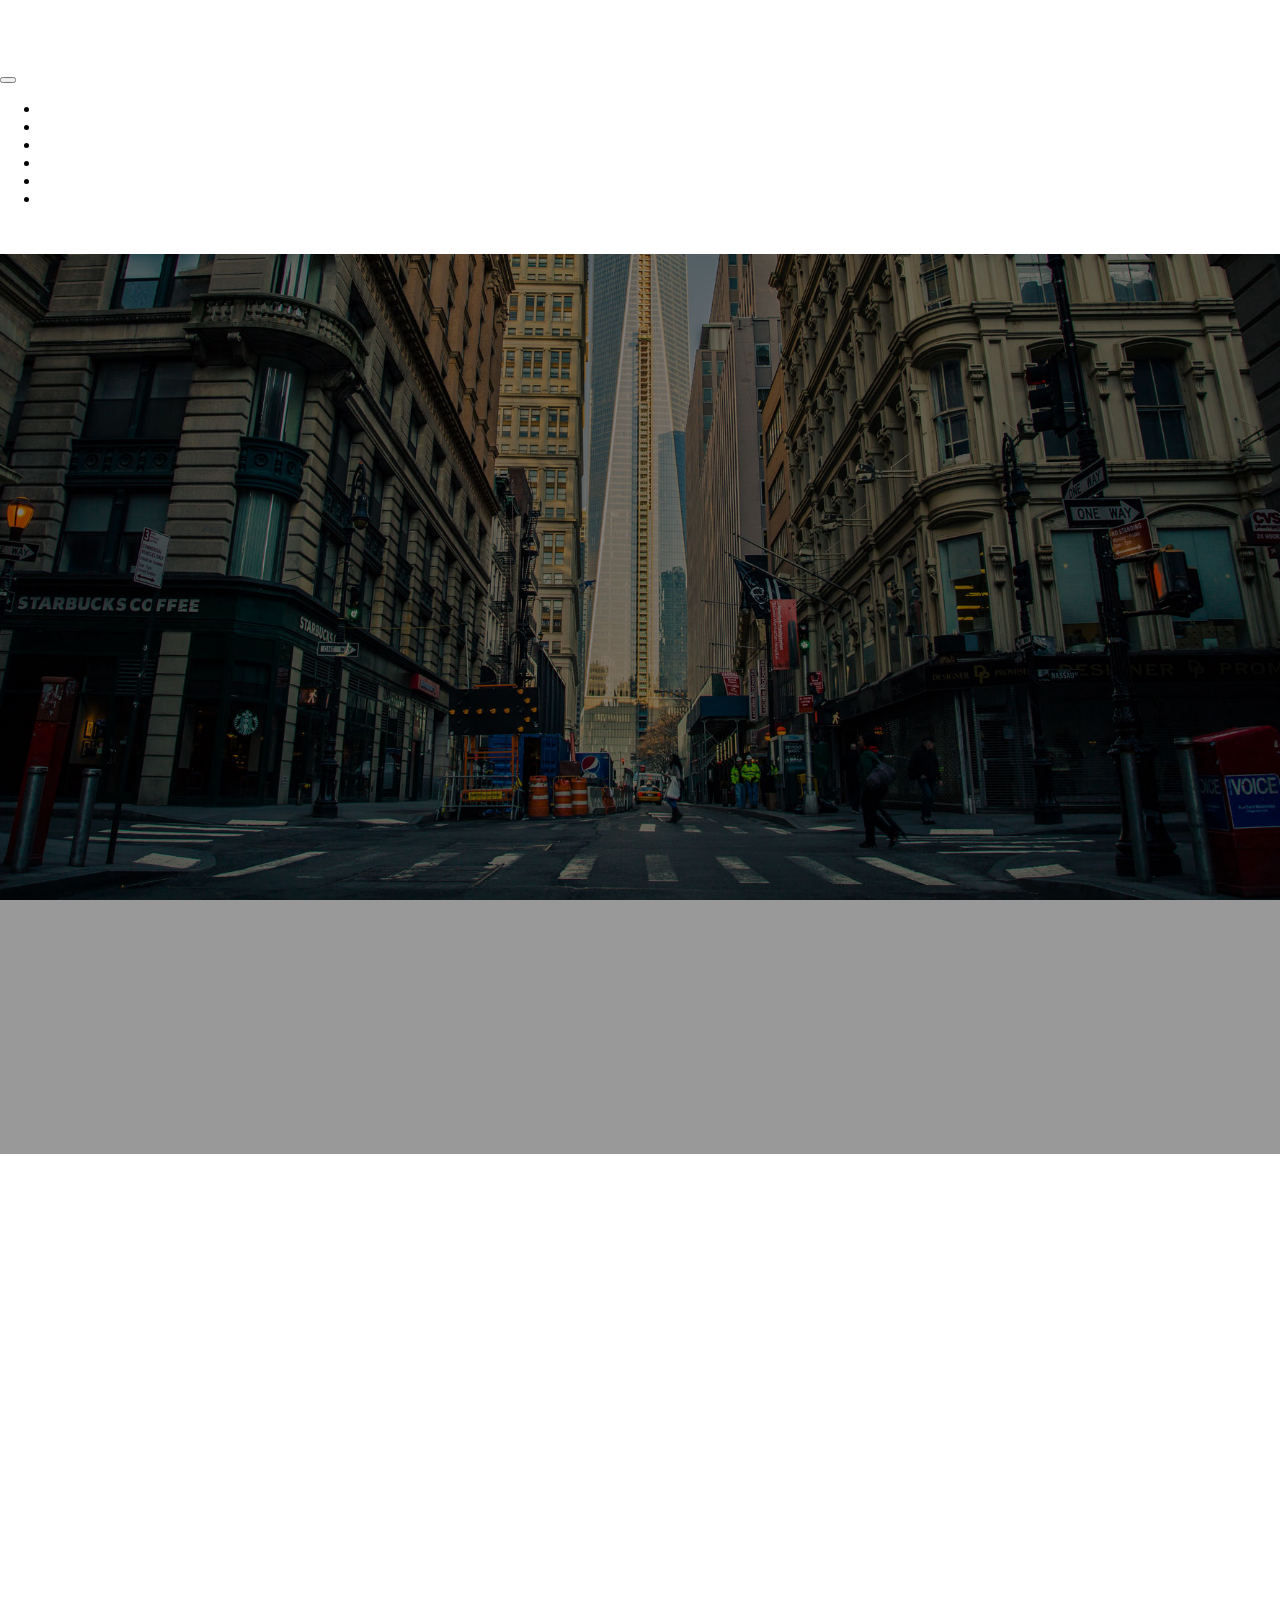
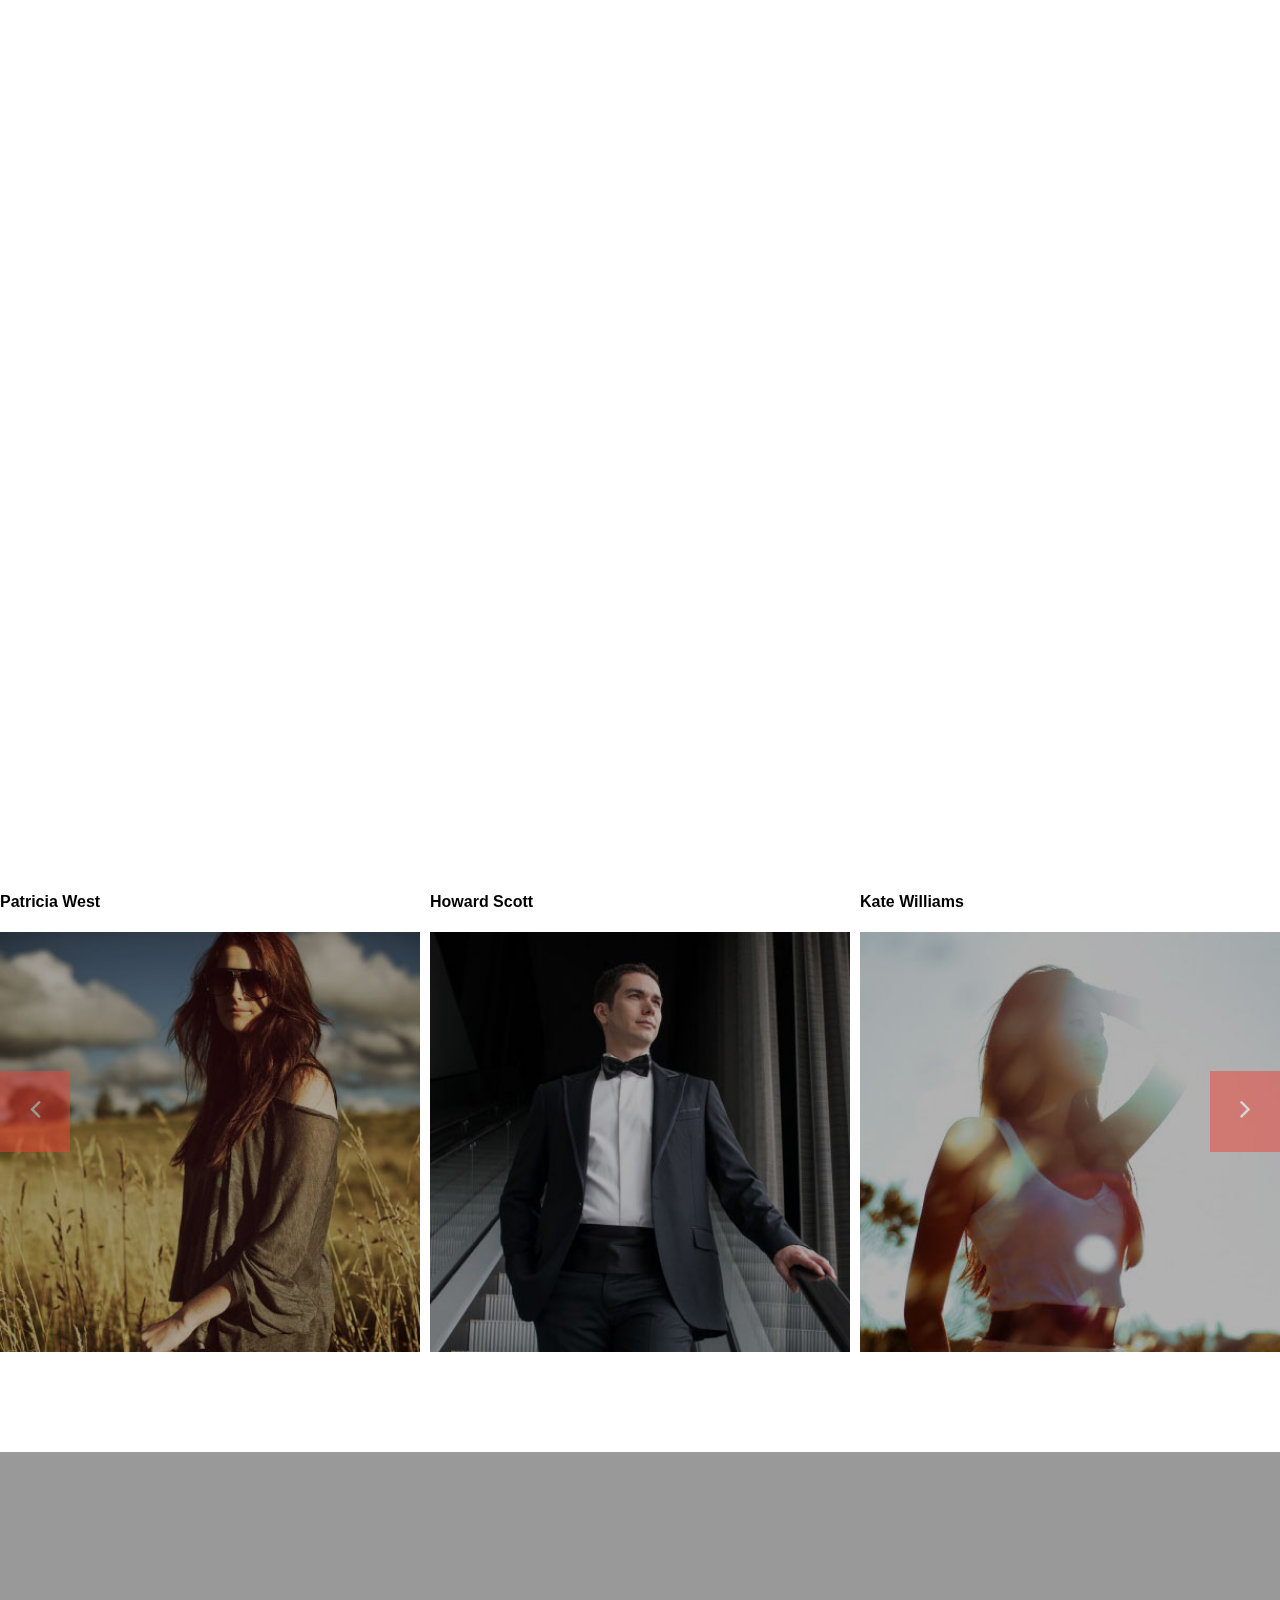
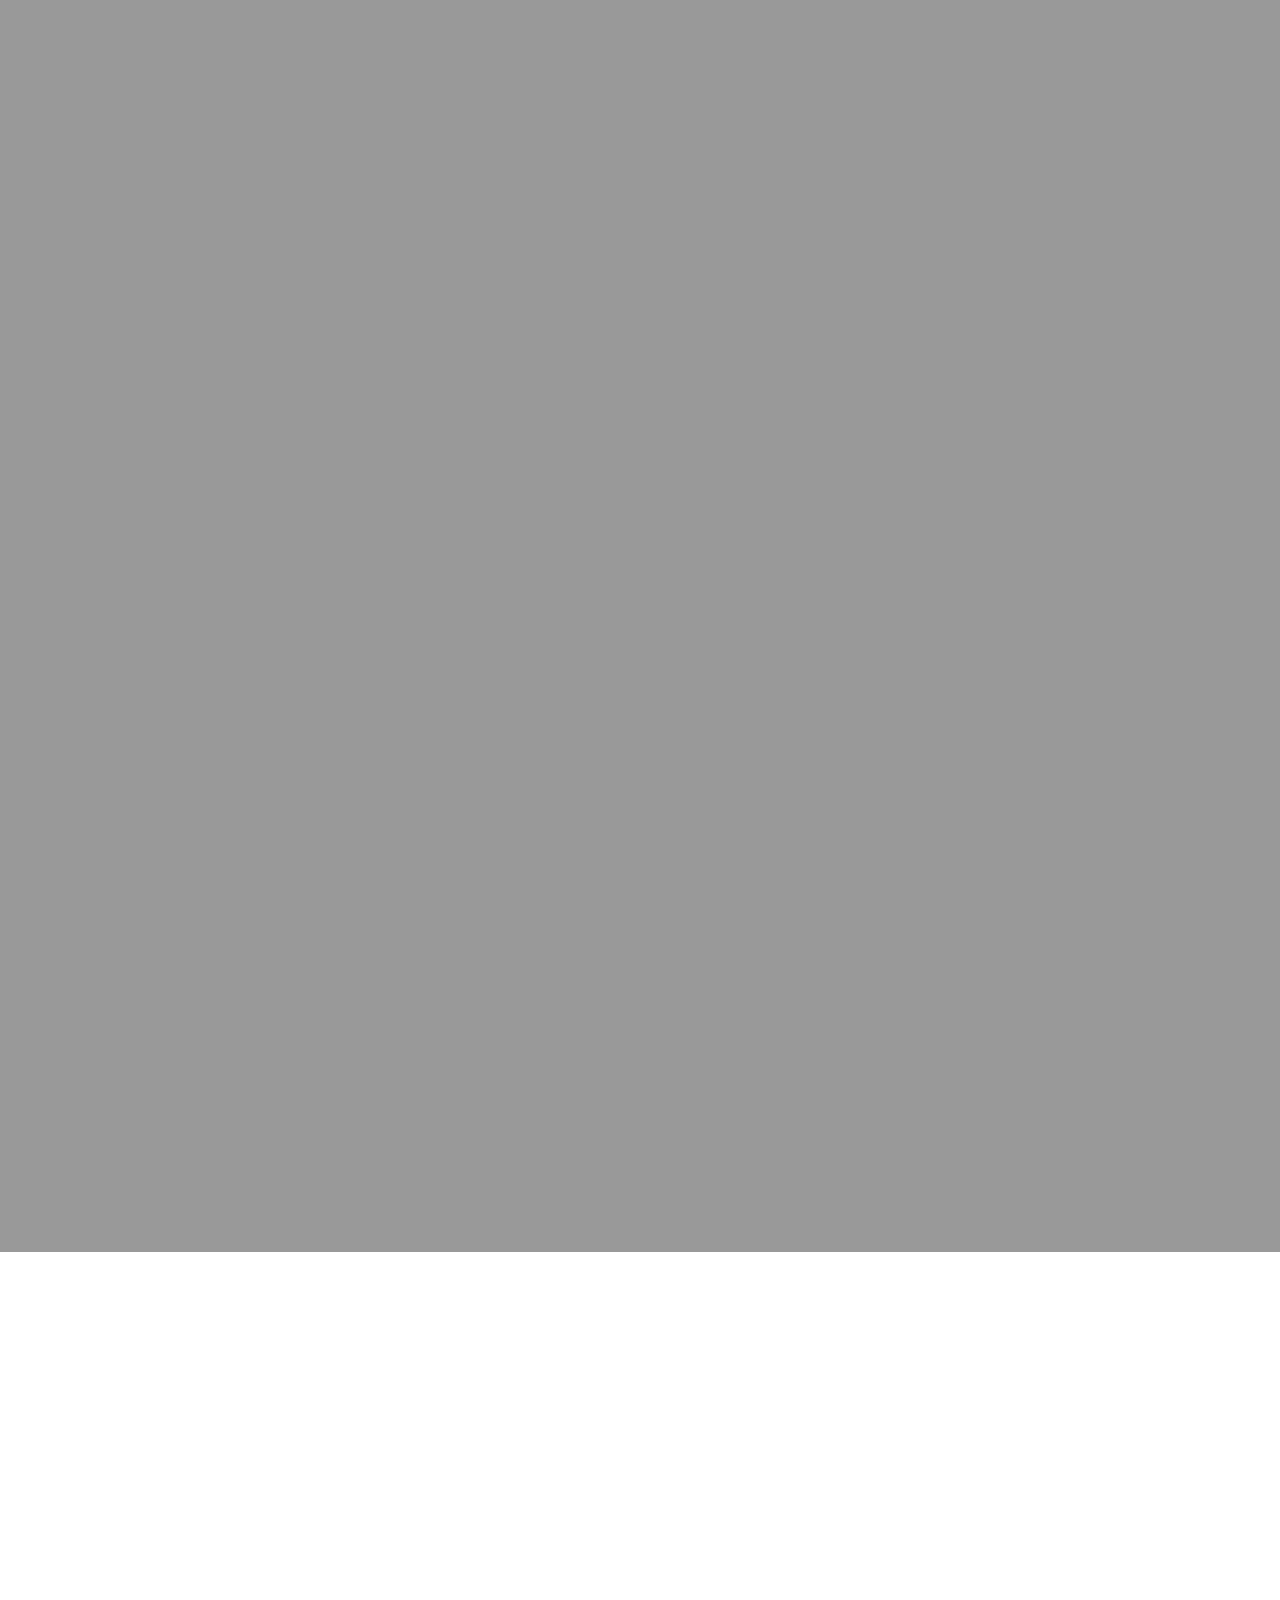
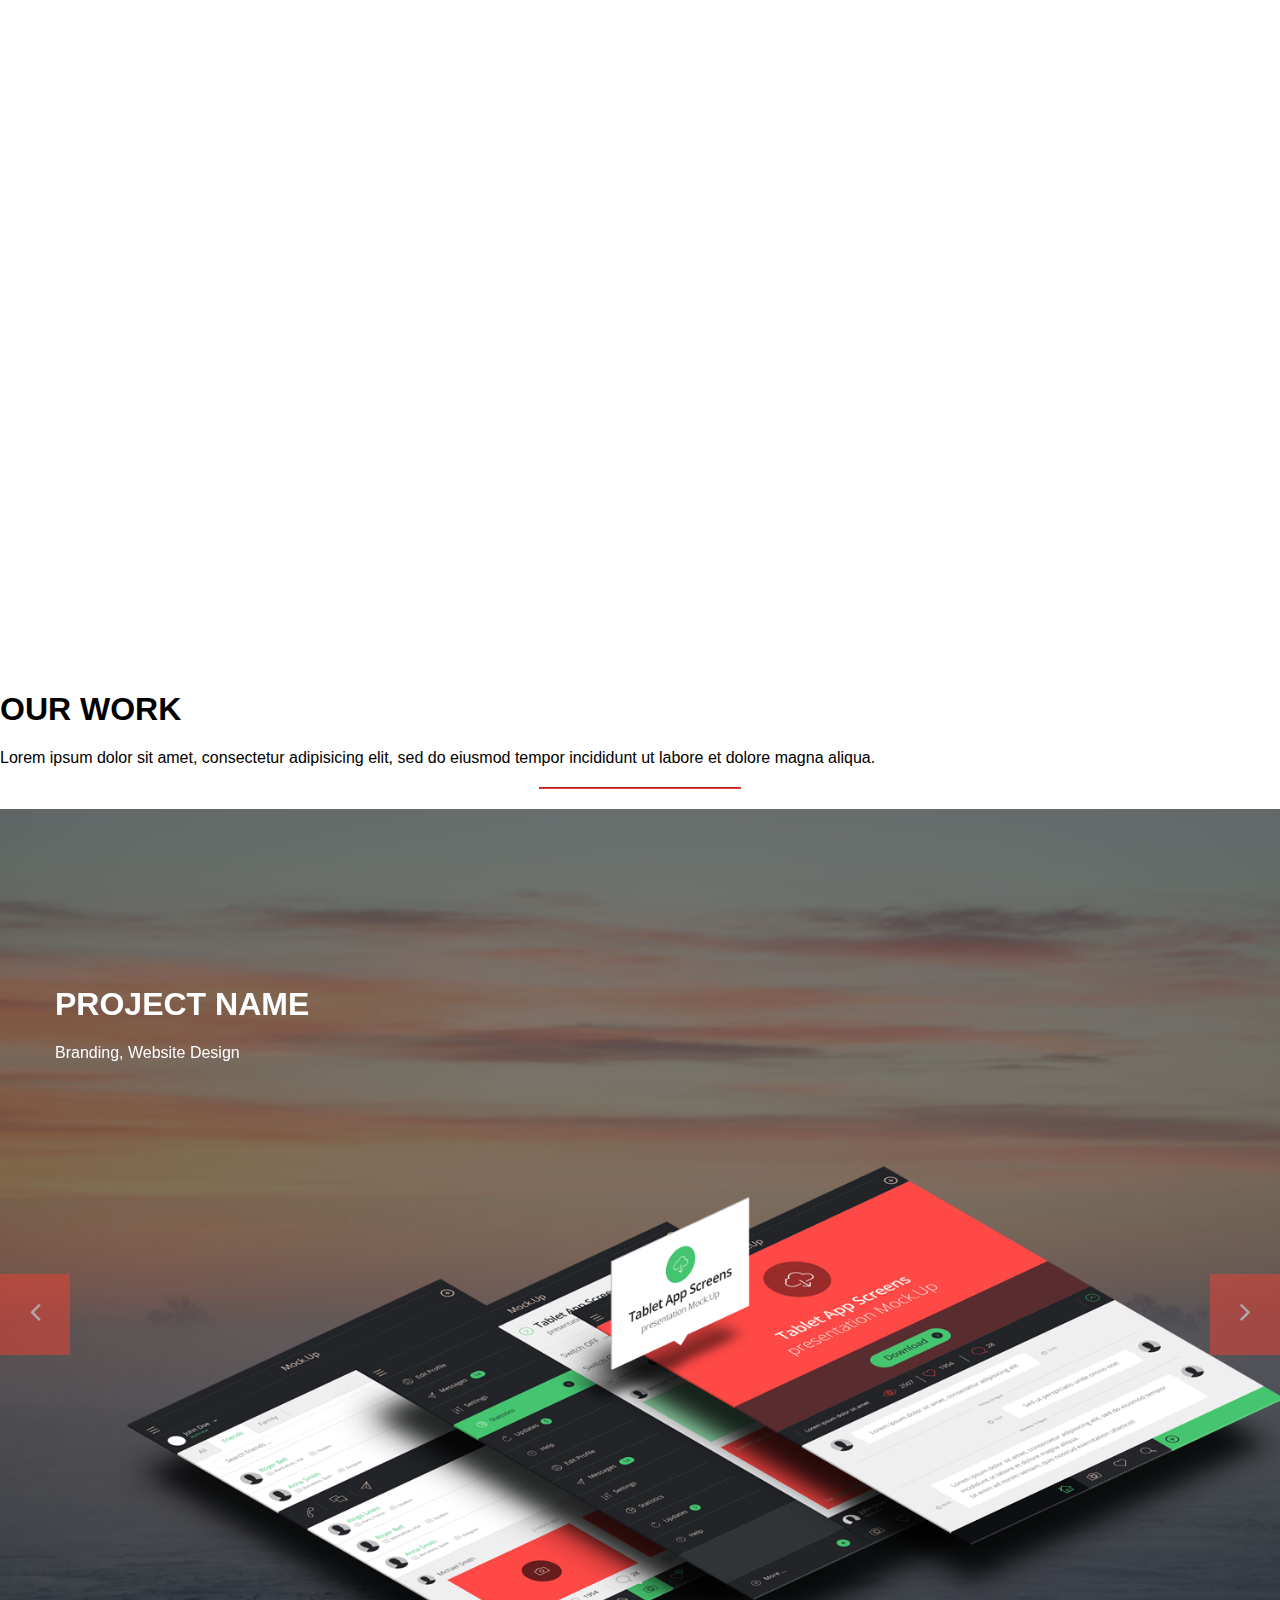
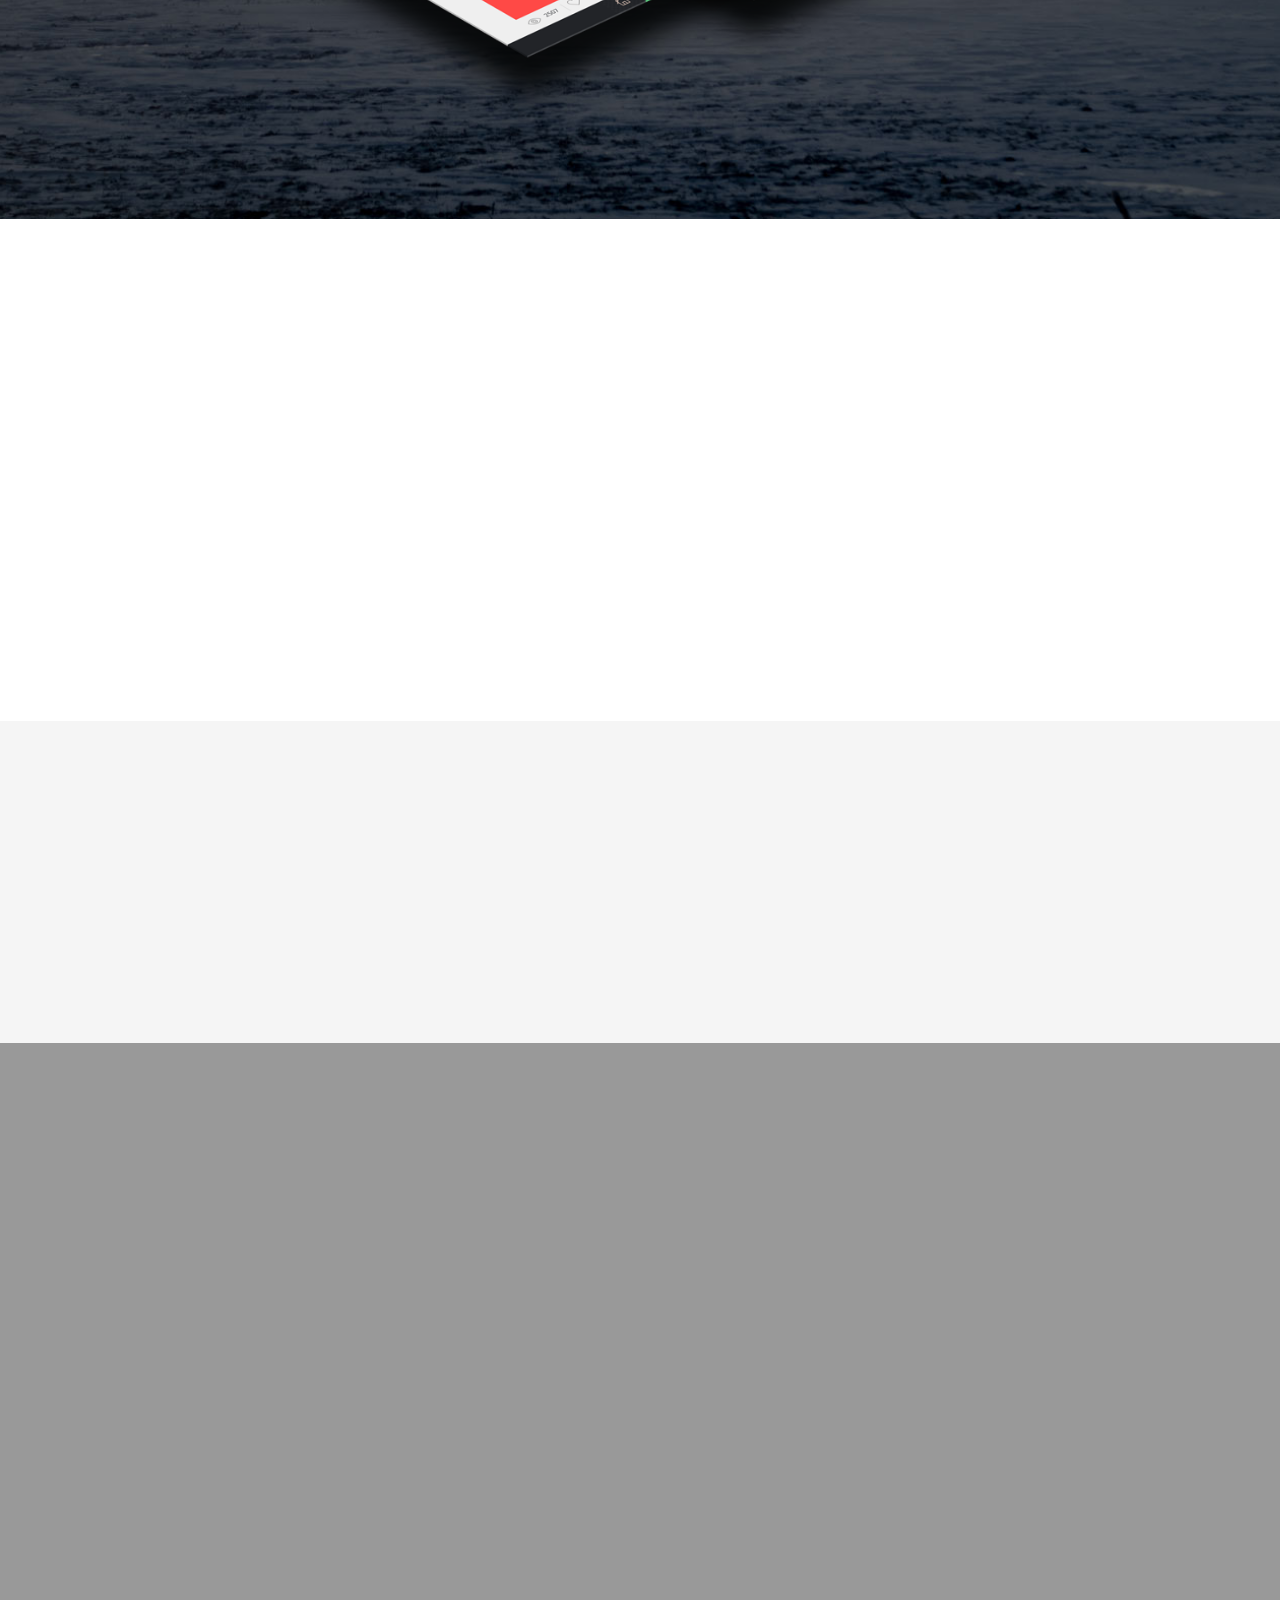
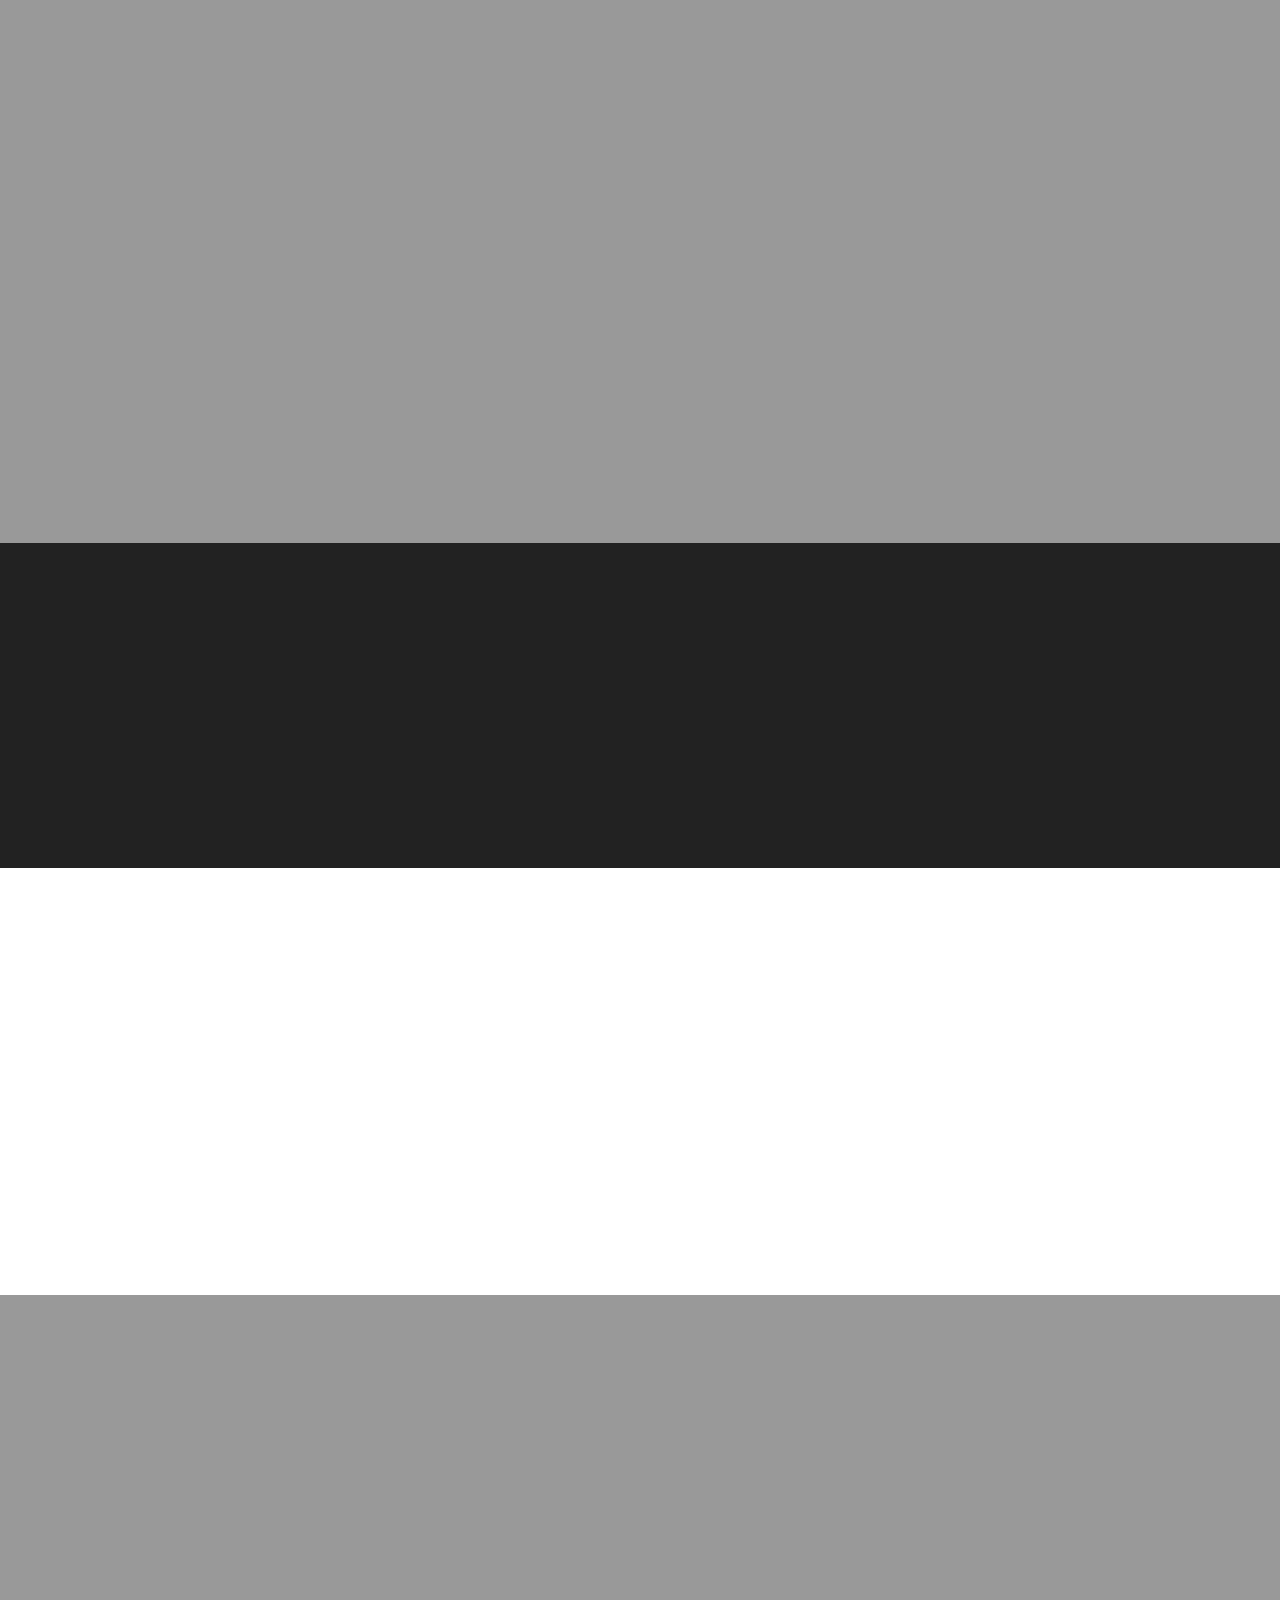
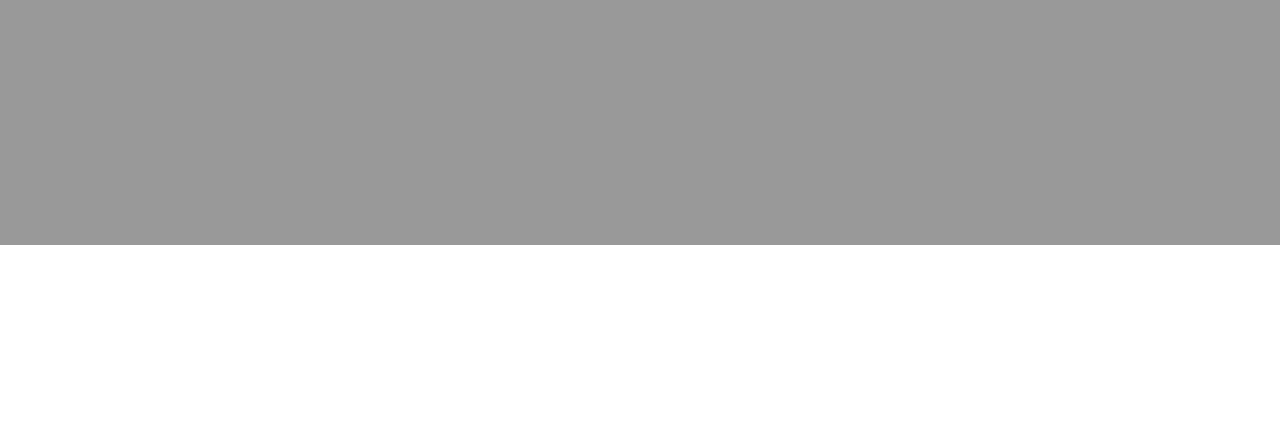
==== commit 7970c901: "change landingpage01" ====
--- a/landingpage01/index.html
+++ b/landingpage01/index.html
@@ -7,7 +7,8 @@
 	<!-- http://themes.startbootstrap.com/vitality-v1.3.6/agency.html -->
 	<!-- Latest compiled and minified CSS -->
 	<link rel="stylesheet" href="https://maxcdn.bootstrapcdn.com/bootstrap/3.3.6/css/bootstrap.min.css" integrity="sha384-1q8mTJOASx8j1Au+a5WDVnPi2lkFfwwEAa8hDDdjZlpLegxhjVME1fgjWPGmkzs7" crossorigin="anonymous">
-    <link rel="stylesheet" href="http://cdnjs.cloudflare.com/ajax/libs/font-awesome/4.6.3/css/font-awesome.min.css">
+    <!-- font-awesome -->
+    <link rel="stylesheet" href="https://cdnjs.cloudflare.com/ajax/libs/font-awesome/4.6.3/css/font-awesome.min.css">
     <!-- Owlcarousel css-->
     <link rel="stylesheet" href="static/plugins/owlcarousel/owl.carousel.css">
     <!-- CSS animate -->
@@ -19,10 +20,10 @@
 	<script src="https://maxcdn.bootstrapcdn.com/bootstrap/3.3.6/js/bootstrap.min.js" integrity="sha384-0mSbJDEHialfmuBBQP6A4Qrprq5OVfW37PRR3j5ELqxss1yVqOtnepnHVP9aJ7xS" crossorigin="anonymous"></script>
 
 </head>
-<body>
+<body data-spy="scroll" data-target=".navbar" data-offset="50">
 	<!-- Navigation -->
     <!-- Note: navbar-default and navbar-inverse are both supported with this theme. -->
-    <nav class="navbar navbar-inverse navbar-fixed-top">
+    <nav class="navbar navbar-inverse navbar-fixed-top navbar-expanded">
         <div class="container">
             <!-- Brand and toggle get grouped for better mobile display -->
             <div class="navbar-header">
@@ -40,14 +41,15 @@
             <div class="collapse navbar-collapse" id="bs-example-navbar-collapse-1">
                 <ul class="nav navbar-nav navbar-right">
                     <li class="hidden"><a class="page-scroll" href="#page-top"></a></li>
-                    <li><a class="page-scroll" href="#about">About</a></li>
-                    <li><a class="page-scroll" href="#process">Process</a></li>
-                    <li><a class="page-scroll" href="#work">Work</a></li>
-                    <li><a class="page-scroll" href="#pricing">Pricing</a></li>
-                    <li><a class="page-scroll" href="#contact">Contact</a></li>
+                    <li><a class="page-scroll" id="ScrollToAbout" href="#about">About</a></li>
+                    <li><a class="page-scroll" id="ScrollToProcess" href="#process">Process</a></li>
+                    <li><a class="page-scroll" id="ScrollToWork" href="#work">Work</a></li>
+                    <li><a class="page-scroll" id="ScrollToPricing" href="#pricing">Pricing</a></li>
+                    <li><a class="page-scroll" id="ScrollToContact" href="#contact">Contact</a></li>
                 </ul>
             </div>
         </div>
+
     </nav>
     <!-- /.navbar-end -->
     <!-- /.container -->
@@ -57,9 +59,11 @@
             <p>With thanks to http://sixrevisions.com/css/responsive-background-image/ and 500px</p> -->
         </div>
     </div>
+    <!-- About -->
     <div class="container">
-    <section id="1" class="row">
-        <div class="col-lg-12 text-center">
+
+    <section id="about" class="row">
+        <div class="col-lg-12 text-center wow fadeIn">
             <h1>A THEME FOR CREATIVES & AGENCIES</h1>
             <p>Lorem ipsum dolor sit amet, consectetur adipisicing elit, sed do eiusmod
             tempor incididunt ut labore et dolore magna aliqua. Ut enim ad minim veniam,
@@ -70,7 +74,7 @@
             <hr lass="colored">
         </div>
         <div>
-            <div class="col-md-3 col-sm-6">
+            <div class="col-md-3 col-sm-6 wow fadeIn" data-wow-delay=".2s">
                 <i class="fa fa-eye fa-4x"></i>
                 <h3>Retina Ready</h3>
                 <p>Lorem ipsum dolor sit amet, consectetur adipisicing elit, sed do eiusmod
@@ -78,21 +82,21 @@
             quis nostrud exercitation ullamco laboris nisi ut aliquip ex ea commodo
             consequat.</p>
             </div>
-            <div class="col-md-3 col-sm-6">                        
+            <div class="col-md-3 col-sm-6 wow fadeIn" data-wow-delay=".4s">                        
                 <i class="fa fa-edit fa-4x"></i>
                 <h3>Easy to Edit</h3>
                 <p>Lorem ipsum dolor sit amet, consectetur adipisicing elit, sed do eiusmod
             tempor incididunt ut labore et dolore magna aliqua. Ut enim ad minim veniam,
             quis nostrud exercitation ullamco laboris nisi ut aliquip ex ea commodo
             consequat.</p></div>
-            <div class="col-md-3 col-sm-6">
+            <div class="col-md-3 col-sm-6 wow fadeIn" data-wow-delay=".6s">
                 <i class="fa fa-tablet fa-4x"></i>
                 <h3>Responsive</h3>
                 <p>Lorem ipsum dolor sit amet, consectetur adipisicing elit, sed do eiusmod
             tempor incididunt ut labore et dolore magna aliqua. Ut enim ad minim veniam,
             quis nostrud exercitation ullamco laboris nisi ut aliquip ex ea commodo
             consequat.</p></div>
-            <div class="col-md-3 col-sm-6">
+            <div class="col-md-3 col-sm-6 wow fadeIn" data-wow-delay=".8s">
                 <i class="fa fa-heart fa-4x"></i>
                 <h3>Built with Love</h3>
                 <p>Lorem ipsum dolor sit amet, consectetur adipisicing elit, sed do eiusmod
@@ -105,7 +109,7 @@
     <!-- OUR TEAM -->
     <div class="container">
     <section id="2" class="row">
-        <div class="col-lg-12  text-center" >
+        <div class="col-lg-12  text-center wow fadeIn" >
             <h1>OUR TEAM</h1>
             <p>We are a group of digital marketers with a passion for great art that serves a practical purpose.</p>
             <hr lass="colored">
@@ -140,7 +144,7 @@
     </div>
     <!-- ASIDE -->
         <aside>
-            <div class="container text-center">
+            <div class="container text-center wow fadeIn">
                 <div class="row">
                     <div class="message">
                     <h1>Good <span class="text-primary">design</span> is finding that perfect balance between the way something <span class="text-primary">looks</span> and how it <span class="text-primary">functions</span>.</h1><hr lass="colored">
@@ -150,15 +154,15 @@
         </aside>
     <!-- OUR PROCESS -->
     <div class="container">
-    <section id="1" class="row">
-        <div class="col-lg-12 text-center">
+    <section id="process" class="row">
+        <div class="col-lg-12 text-center wow fadeIn">
             <h1>OUR PROCESS</h1>
             <p>Lorem ipsum dolor sit amet, consectetur adipisicing elit, sed do eiusmod
             tempor incididunt ut labore et dolore magna aliqua.  </p>
             <hr lass="colored">
         </div>
         <div>
-            <div class="col-md-4" id = "fa">
+            <div class="col-md-4 wow fadeIn" data-wow-delay=".2s" id = "fa">
                   <i class="fa fa-clipboard fa-4x"></i>
                 <h3>PLAN</h3>
                 <p>Lorem ipsum dolor sit amet, consectetur adipisicing elit, sed do eiusmod
@@ -166,14 +170,14 @@
             quis nostrud exercitation ullamco laboris nisi ut aliquip ex ea commodo
             consequat.</p>
             </div>
-            <div class="col-md-4" id = "fa">                        
+            <div class="col-md-4 wow fadeIn" data-wow-delay=".4s" id = "fa">                        
                 <i class="fa fa-pencil fa-4x"></i>
                 <h3>CREATE</h3>
                 <p>Lorem ipsum dolor sit amet, consectetur adipisicing elit, sed do eiusmod
             tempor incididunt ut labore et dolore magna aliqua. Ut enim ad minim veniam,
             quis nostrud exercitation ullamco laboris nisi ut aliquip ex ea commodo
             consequat.</p></div>
-            <div class="col-md-4" id = "fa">
+            <div class="col-md-4 wow fadeIn" data-wow-delay=".6s" id = "fa">
                 <i class="fa fa-rocket fa-4x"></i>
                 <h3>LAUNCH</h3>
                 <p>Lorem ipsum dolor sit amet, consectetur adipisicing elit, sed do eiusmod
@@ -186,7 +190,7 @@
     <!--  OUR WORK -->
     <section>
         <div class="container">
-            <div id="3" class="row">
+            <div id="work" class="row">
                 <div class="col-lg-12 text-center">
                     <h1>OUR WORK</h1>
                     <p>Lorem ipsum dolor sit amet, consectetur adipisicing elit, sed do eiusmod
@@ -253,7 +257,7 @@
 
         <!-- PORTFOLIO -->
     <section>
-        <div class="container text-center">
+        <div class="container text-center wow fadeIn">
             <div class="row">
                 <div class="col-lg-12 text-center">
                     <h1>PORTFOLIO</h1>
@@ -288,7 +292,7 @@
     </section>
     <!-- Carusel 3 -->
     <section id="carusel3">
-        <div class="container" >
+        <div class="container wow fadeIn" >
             <div class="row">
                 <div class="owl-carousel" id="demo3">
                     <div class="item" >
@@ -317,7 +321,7 @@
     </section>
     <!-- Pricing -->
     <section id="pricing" style="background-image: url('static/img/bg-pricing.jpg');">
-        <div class="container text-center">
+        <div class="container text-center wow fadeIn">
             <h3>Pricing</h3>
             <hr class="colored">
             <p>Lorem ipsum dolor sit amet, consectetur adipisicing elit. Eum, quae, laborum, voluptate delectus odio doloremque error porro obcaecati nemo animi ducimus quaerat nostrum? Ab molestiae eaque et atque architecto reiciendis.</p>
@@ -375,7 +379,7 @@
     </section>
     <!-- SUBSCRIBE -->
     <section id="subscripe">
-        <div class="container text-center">
+        <div class="container text-center wow fadeIn">
             <h3>Subscribe to our newsletter!</h3>
             <hr class="colored">
             <div class="row">
@@ -394,8 +398,8 @@
         </div>    
     </section>
     <!-- CONTACT US -->
-    <section>
-        <div class="container text-center">
+    <section id="contact">
+        <div class="container text-center wow fadeIn">
             <h3>CONTACT US</h3>
             <p>Please tell us about your next project and we will let you know what we can do to help you.</p>
             <hr class="colored">
@@ -419,10 +423,10 @@
                 </div>    
             </div>
         </div> 
-    </section>    
+    </section class="wow fadeIn">    
     <!-- Button -->
     <footer class="footer" id="footer" style="background-image: url('static/img/bg-footer.jpg')">
-        <div class="container text-center">
+        <div class="container text-center wow fadeIn">
             <div class="row">
                 <div class="col-md-4 contact-details">
                     <h4><i class="fa fa-phone" ></i>CALL</h4>
@@ -454,14 +458,20 @@
                     <p class="small">&copy; 2016 Taras K</p>
                 </div>
             </div>
+
         </div>                 
     </footer> 
 
     <!-- Core Scripts -->
+    <!-- Animated Header -->
+    <script src="static/plugins/AnimatedHeader/classie.js"></script>
+    <script src="static/plugins/AnimatedHeader/cbpAnimatedHeader.js"></script>
     <!-- owlcarousel -->
     <script src="static/plugins/owlcarousel/owl.carousel.min.js"></script>
     <!-- mixitup -->
     <script src="static/plugins/mixitup-master/src/jquery.mixitup.js"></script>
+    <!-- wow -->
+    <script src="static/plugins/wow.min.js"></script>
     <!-- main js -->
     <script src="static/js/js.js"></script>
 </body>	--- a/landingpage01/static/css/css.css
+++ b/landingpage01/static/css/css.css
@@ -250,14 +250,34 @@
   min-height: 100%;
   color: white !important;
 }
-
-
-
-
-
-
-
-
+.navbar-default .navbar-nav > .active > a, .navbar-default .navbar-nav > .active > a:hover, .navbar-default .navbar-nav > .active > a:focus, .navbar-inverse .navbar-nav > .active > a, .navbar-inverse .navbar-nav > .active > a:hover, .navbar-inverse .navbar-nav > .active > a:focus {
+  color: #ef4035 !important;
+  background-color: white !important;
+  border-radius: 0 !important;
+}
+@media (min-width: 768px){
+.navbar-default .navbar-nav > .active > a, .navbar-default .navbar-nav > .active > a:hover, .navbar-default .navbar-nav > .active > a:focus, .navbar-inverse .navbar-nav > .active > a, .navbar-inverse .navbar-nav > .active > a:hover, .navbar-inverse .navbar-nav > .active > a:focus {
+  border-radius: 5px !important;
+  }
+}
+@media (min-width: 768px){
+.navbar-fixed-top {
+  padding: 15px 0;
+  }
+}
+.navbar-inverse .navbar-nav li a {
+  color: white !important;
+}
+.navbar-inverse .navbar-nav li a:hover {
+  color: #9d9d9d !important;
+}
+@media (min-width: 768px){
+.navbar-default.navbar-expanded, .navbar-inverse.navbar-expanded {
+  background: transparent;
+  border: none;
+  padding: 30px 0;
+  }
+}
 
 
 
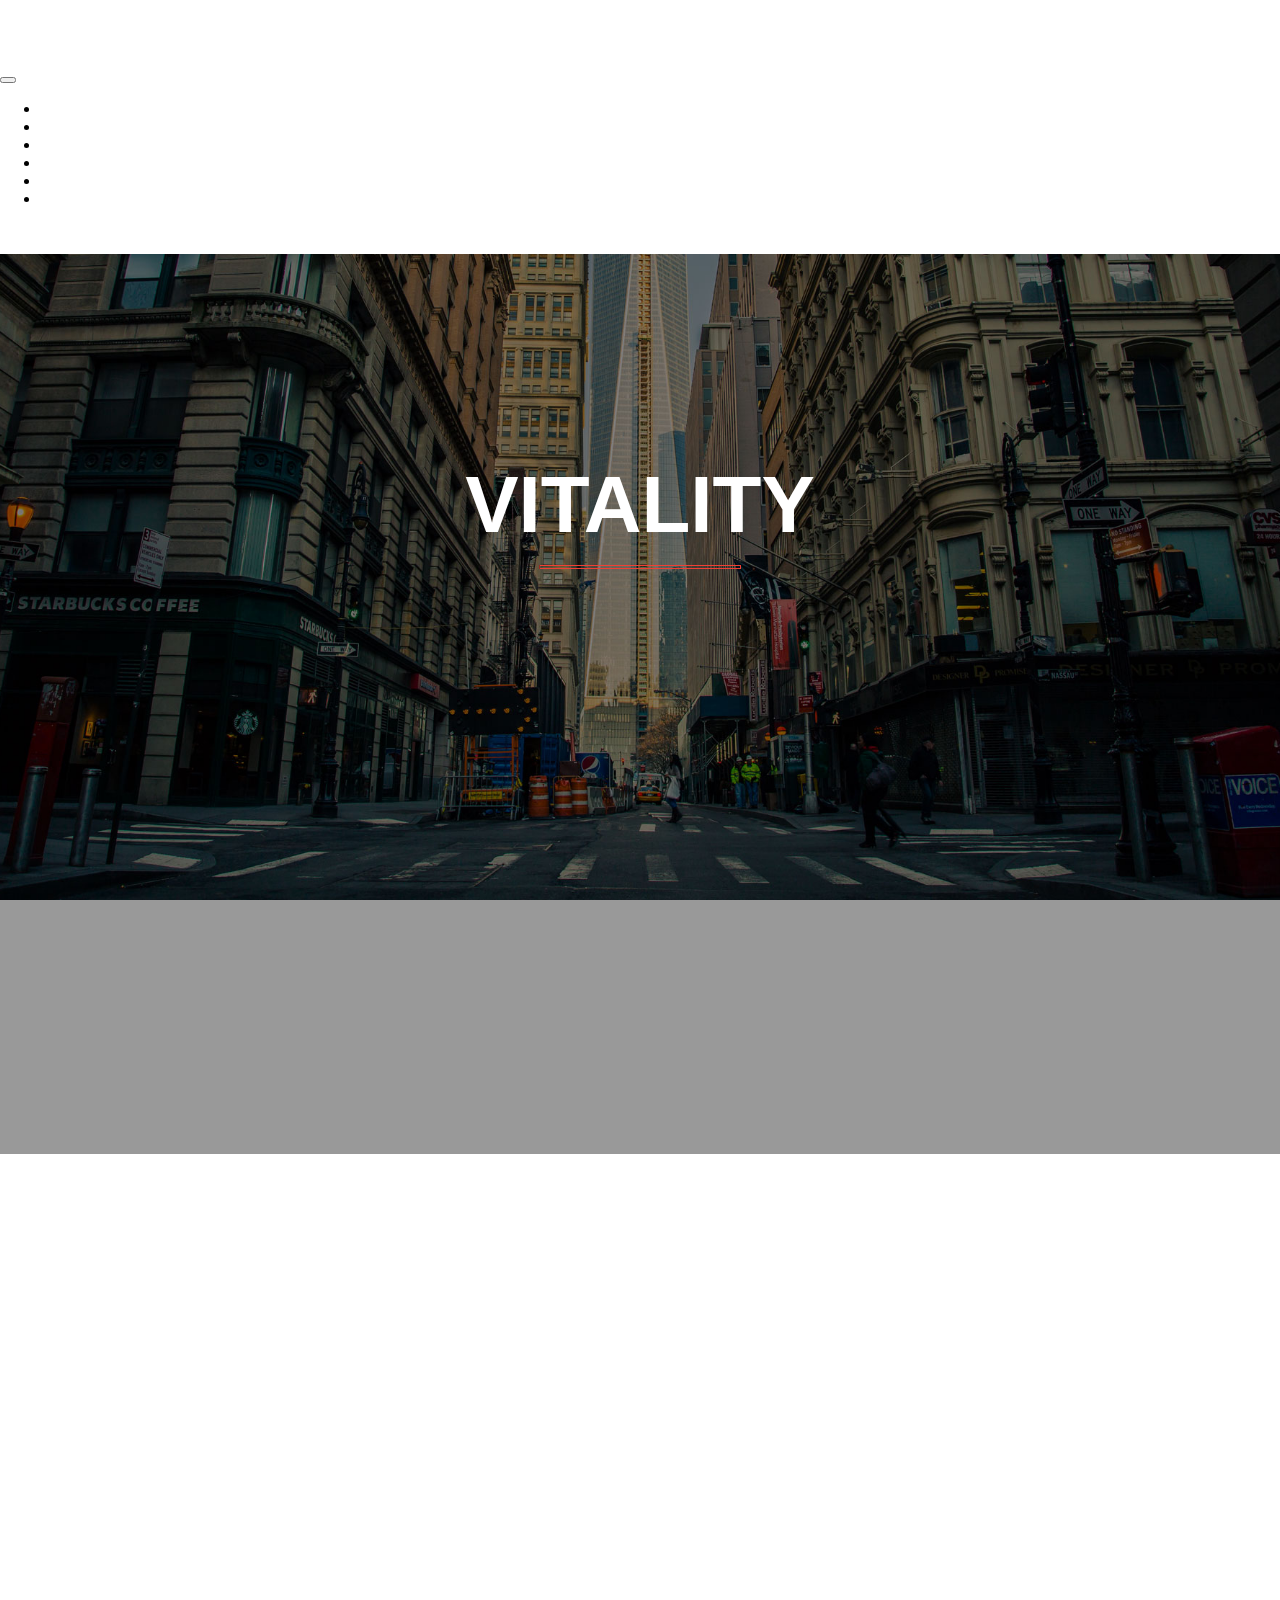
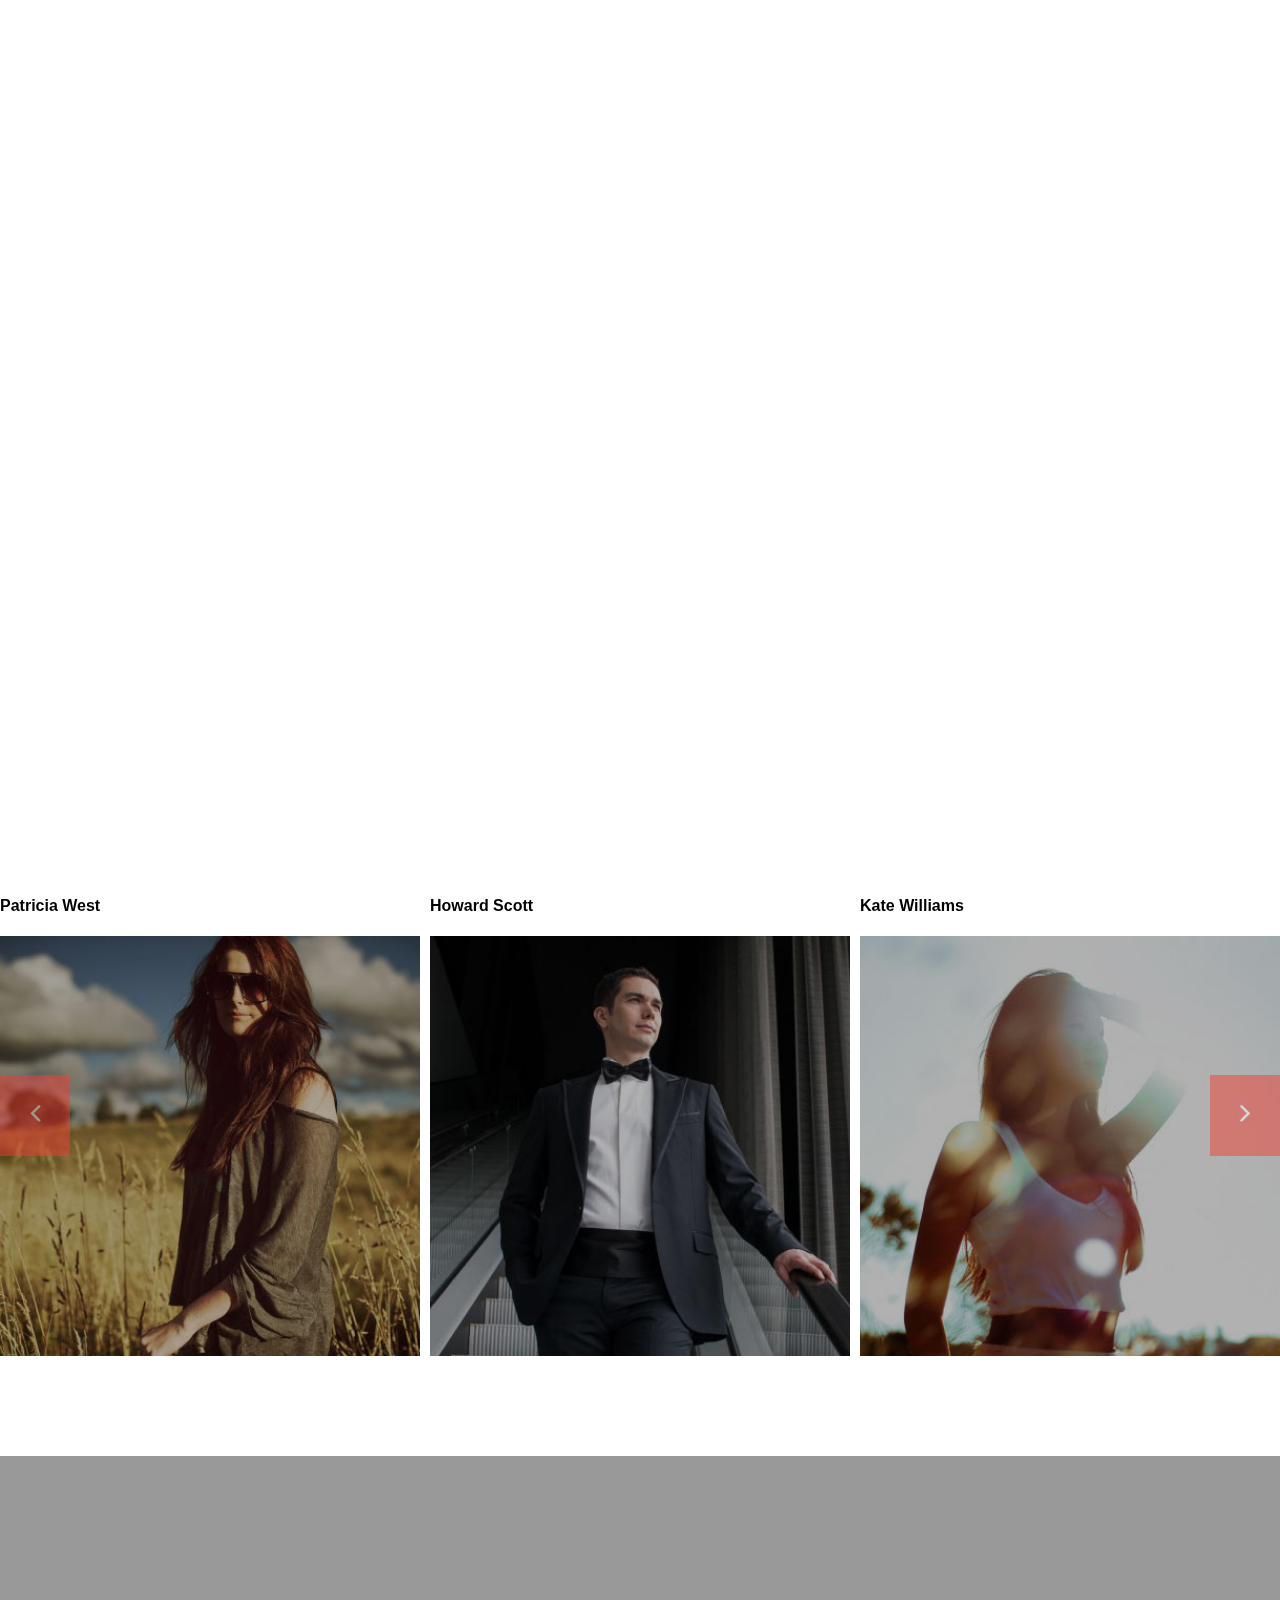
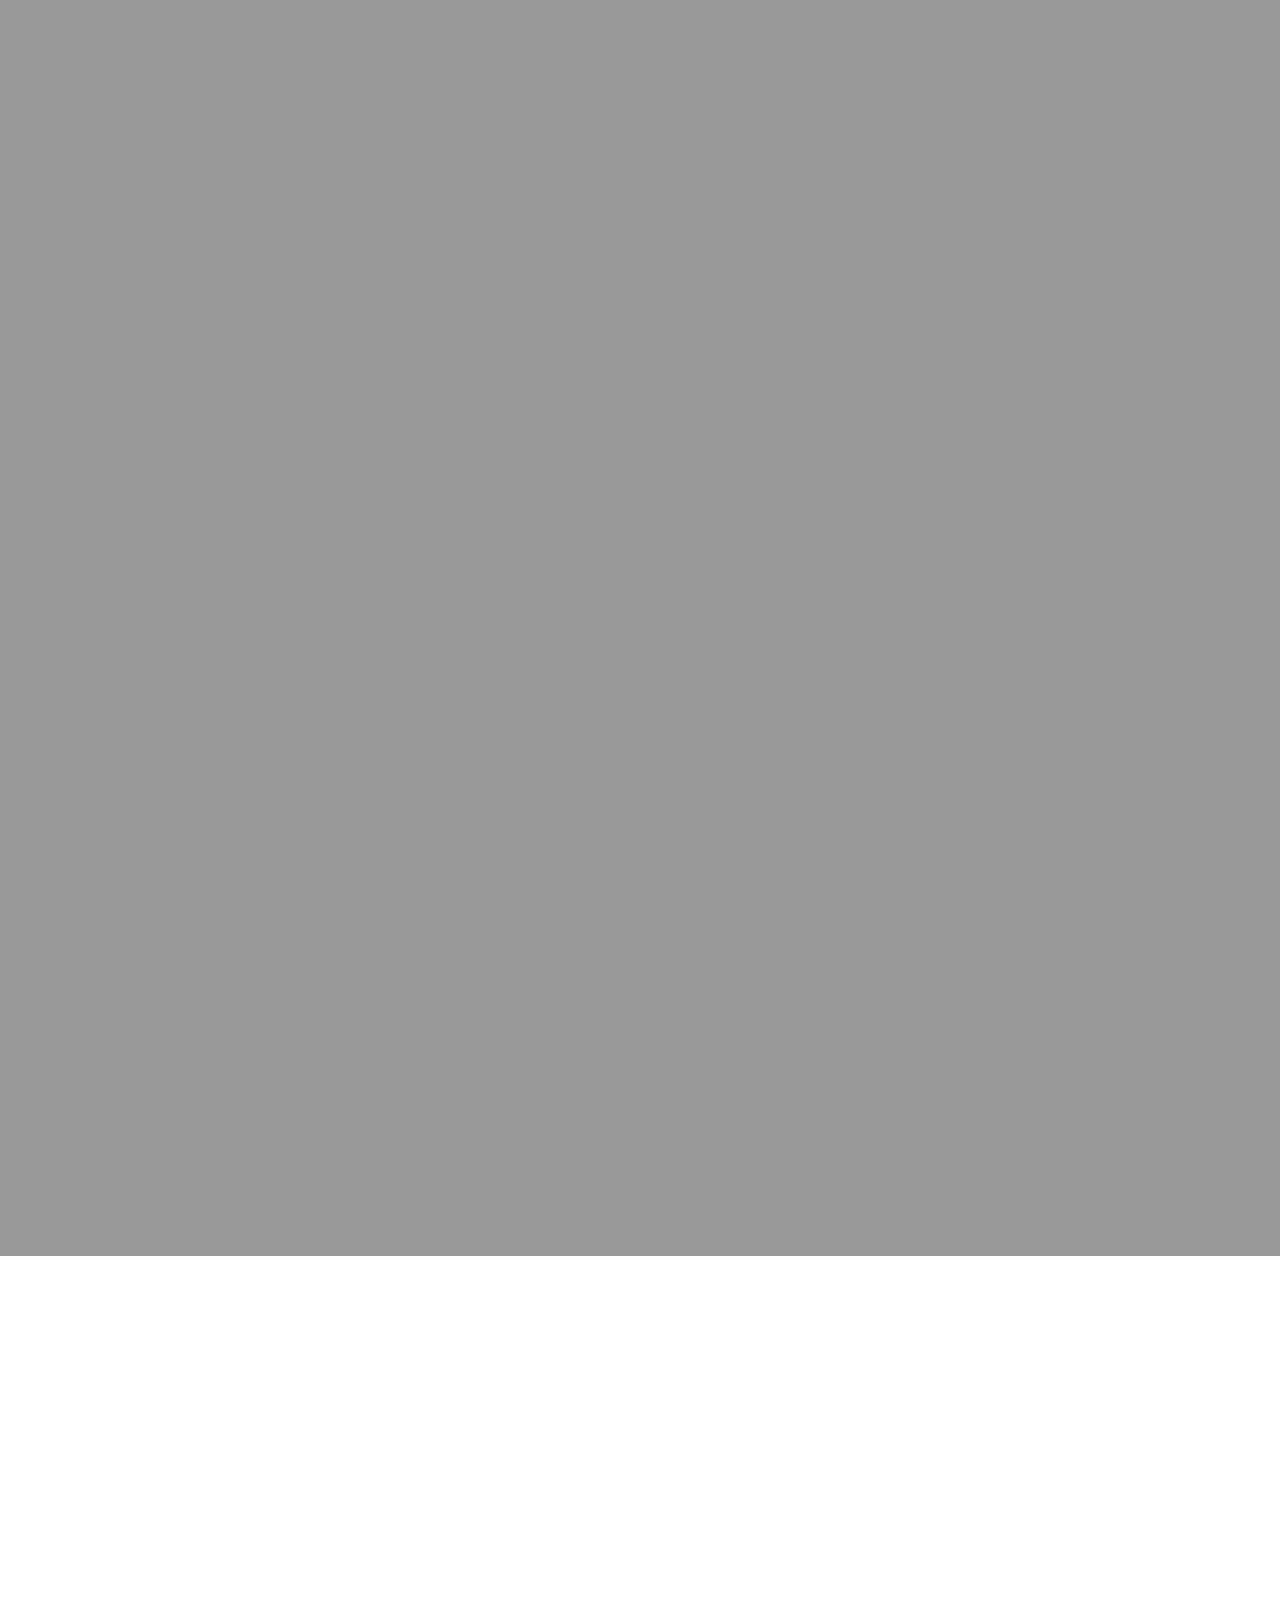
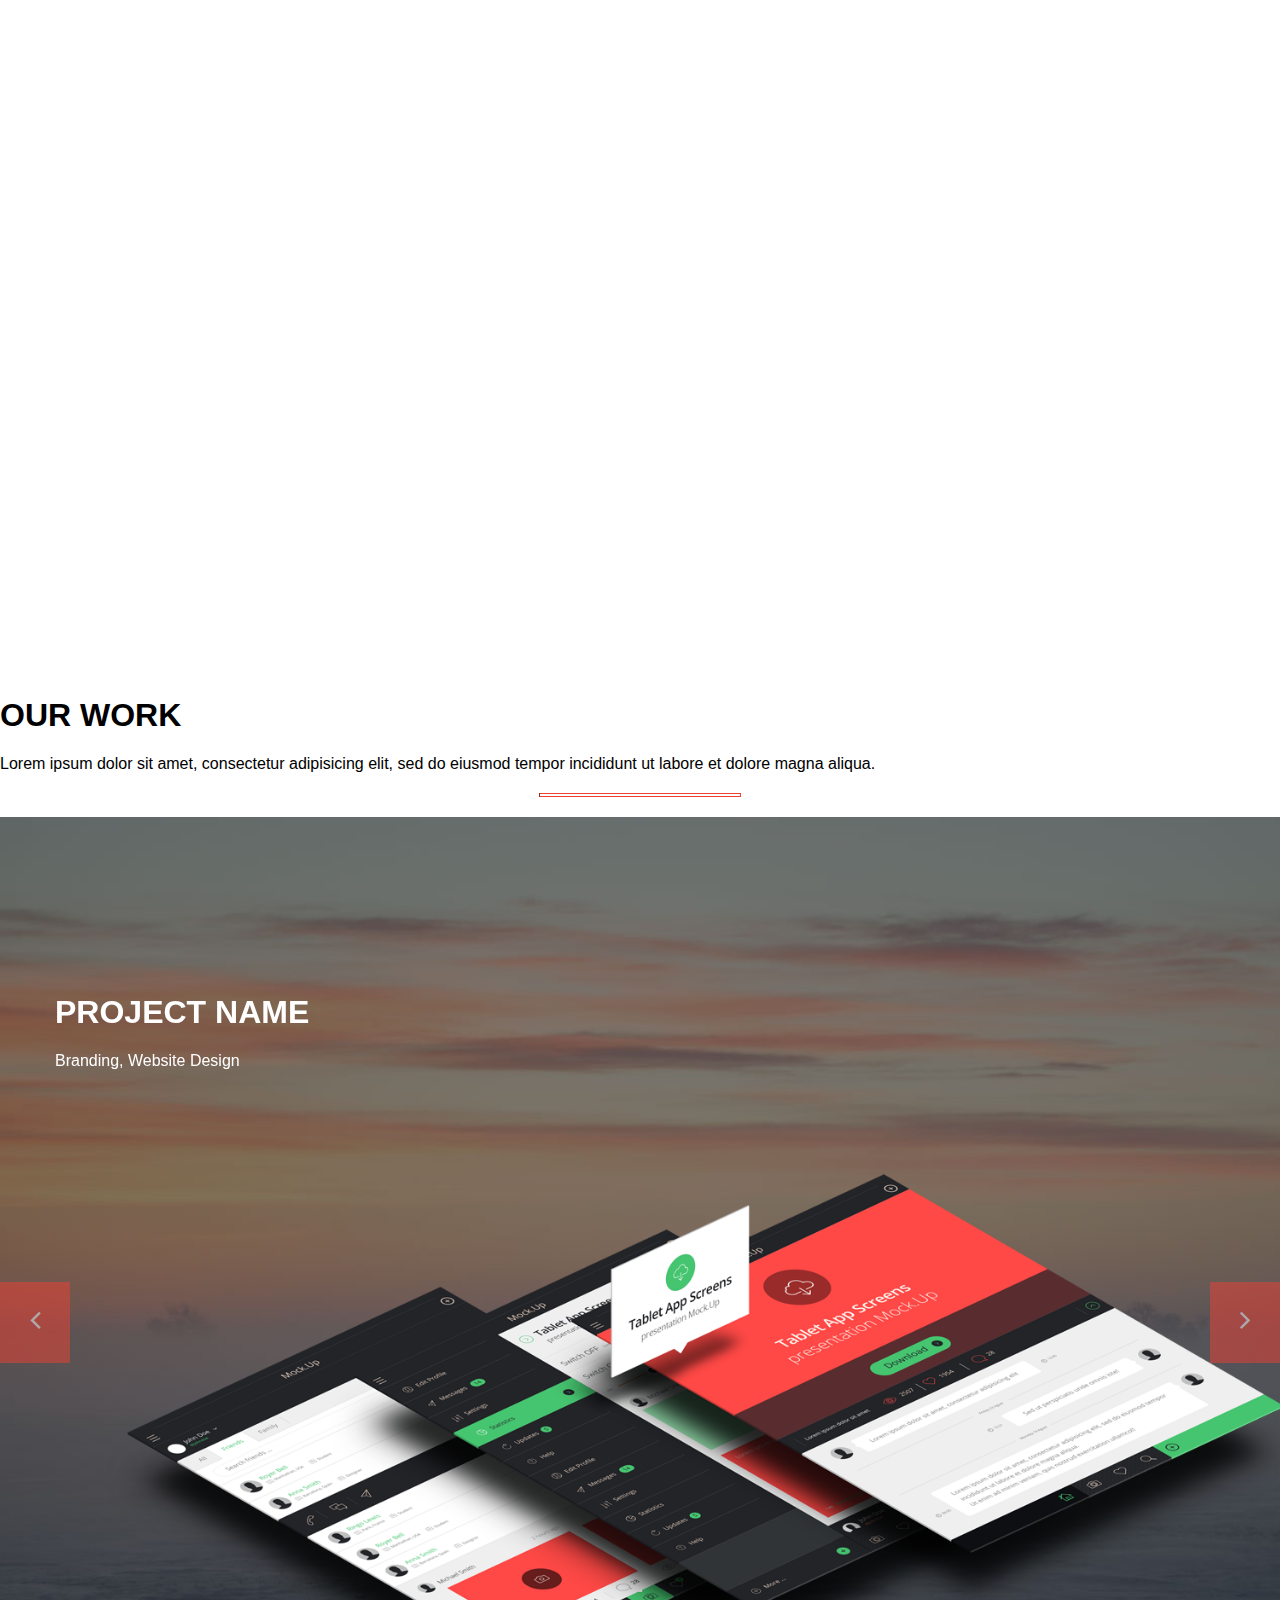
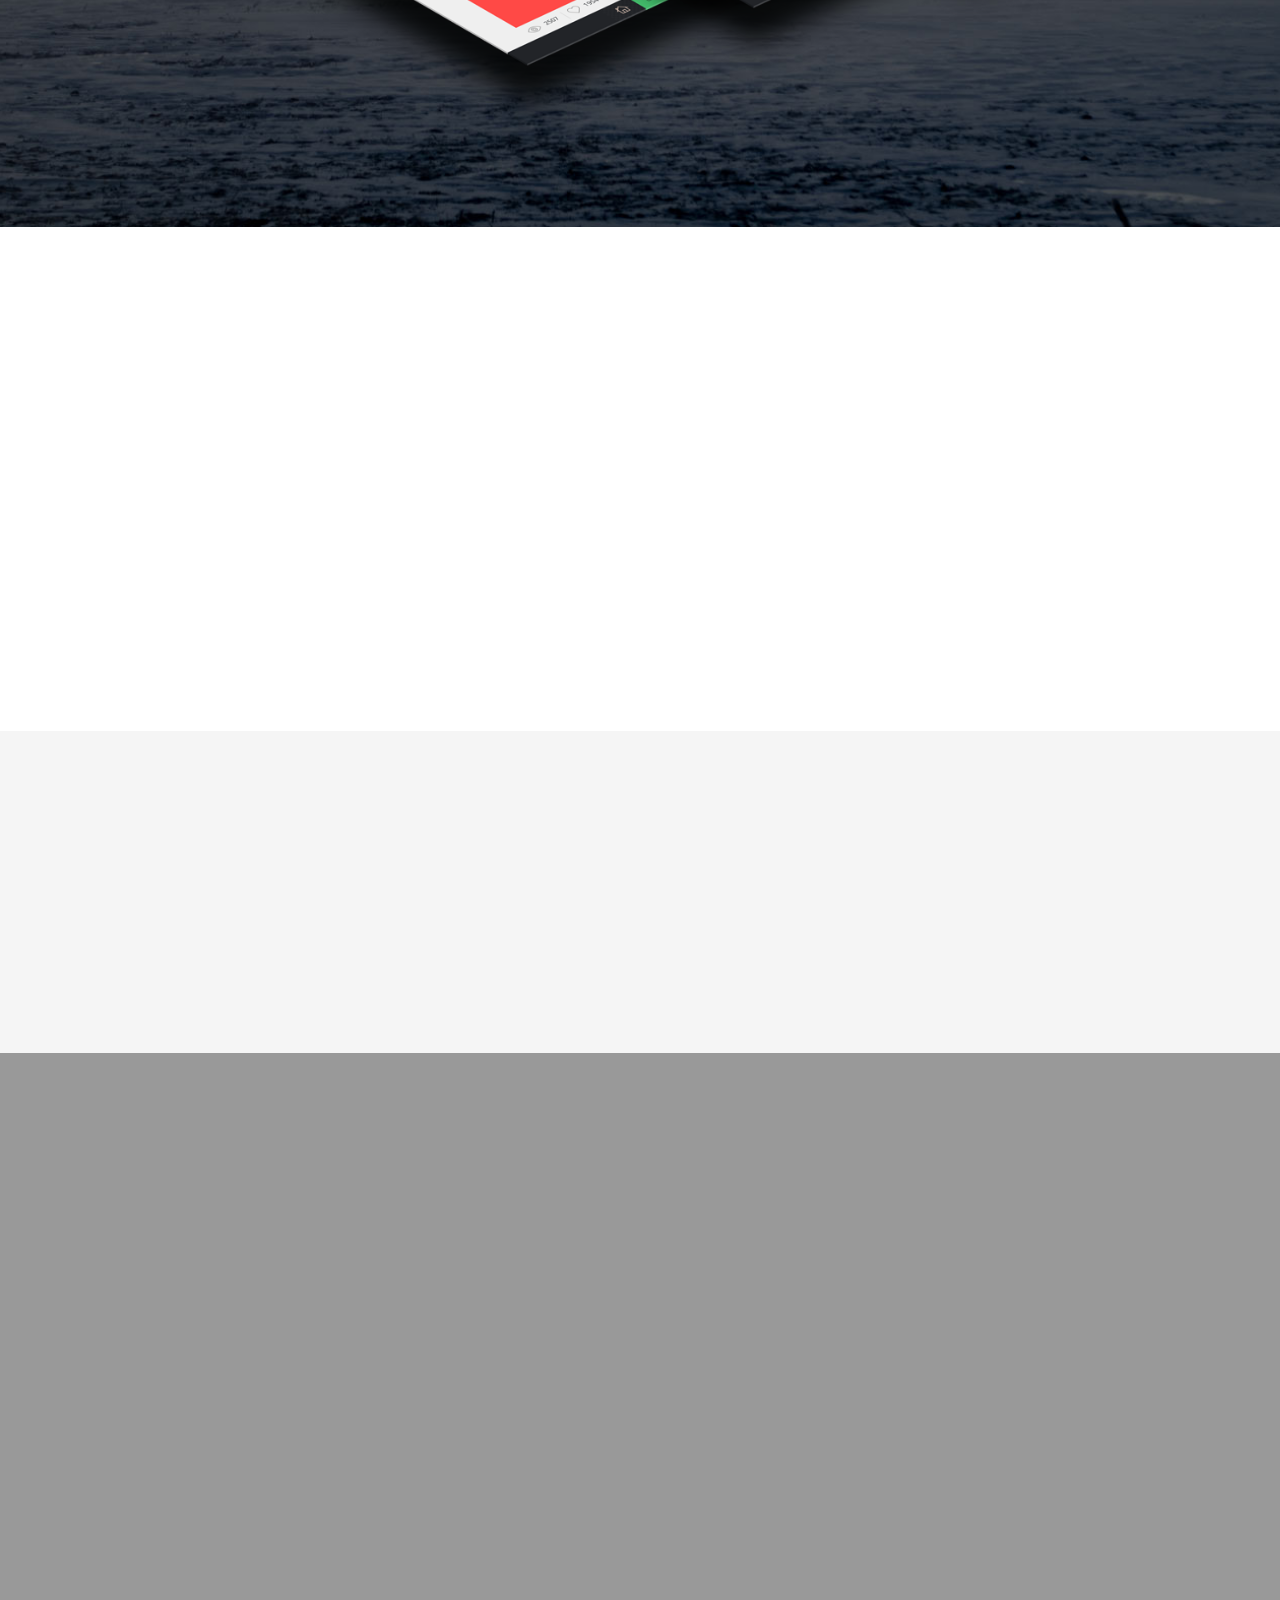
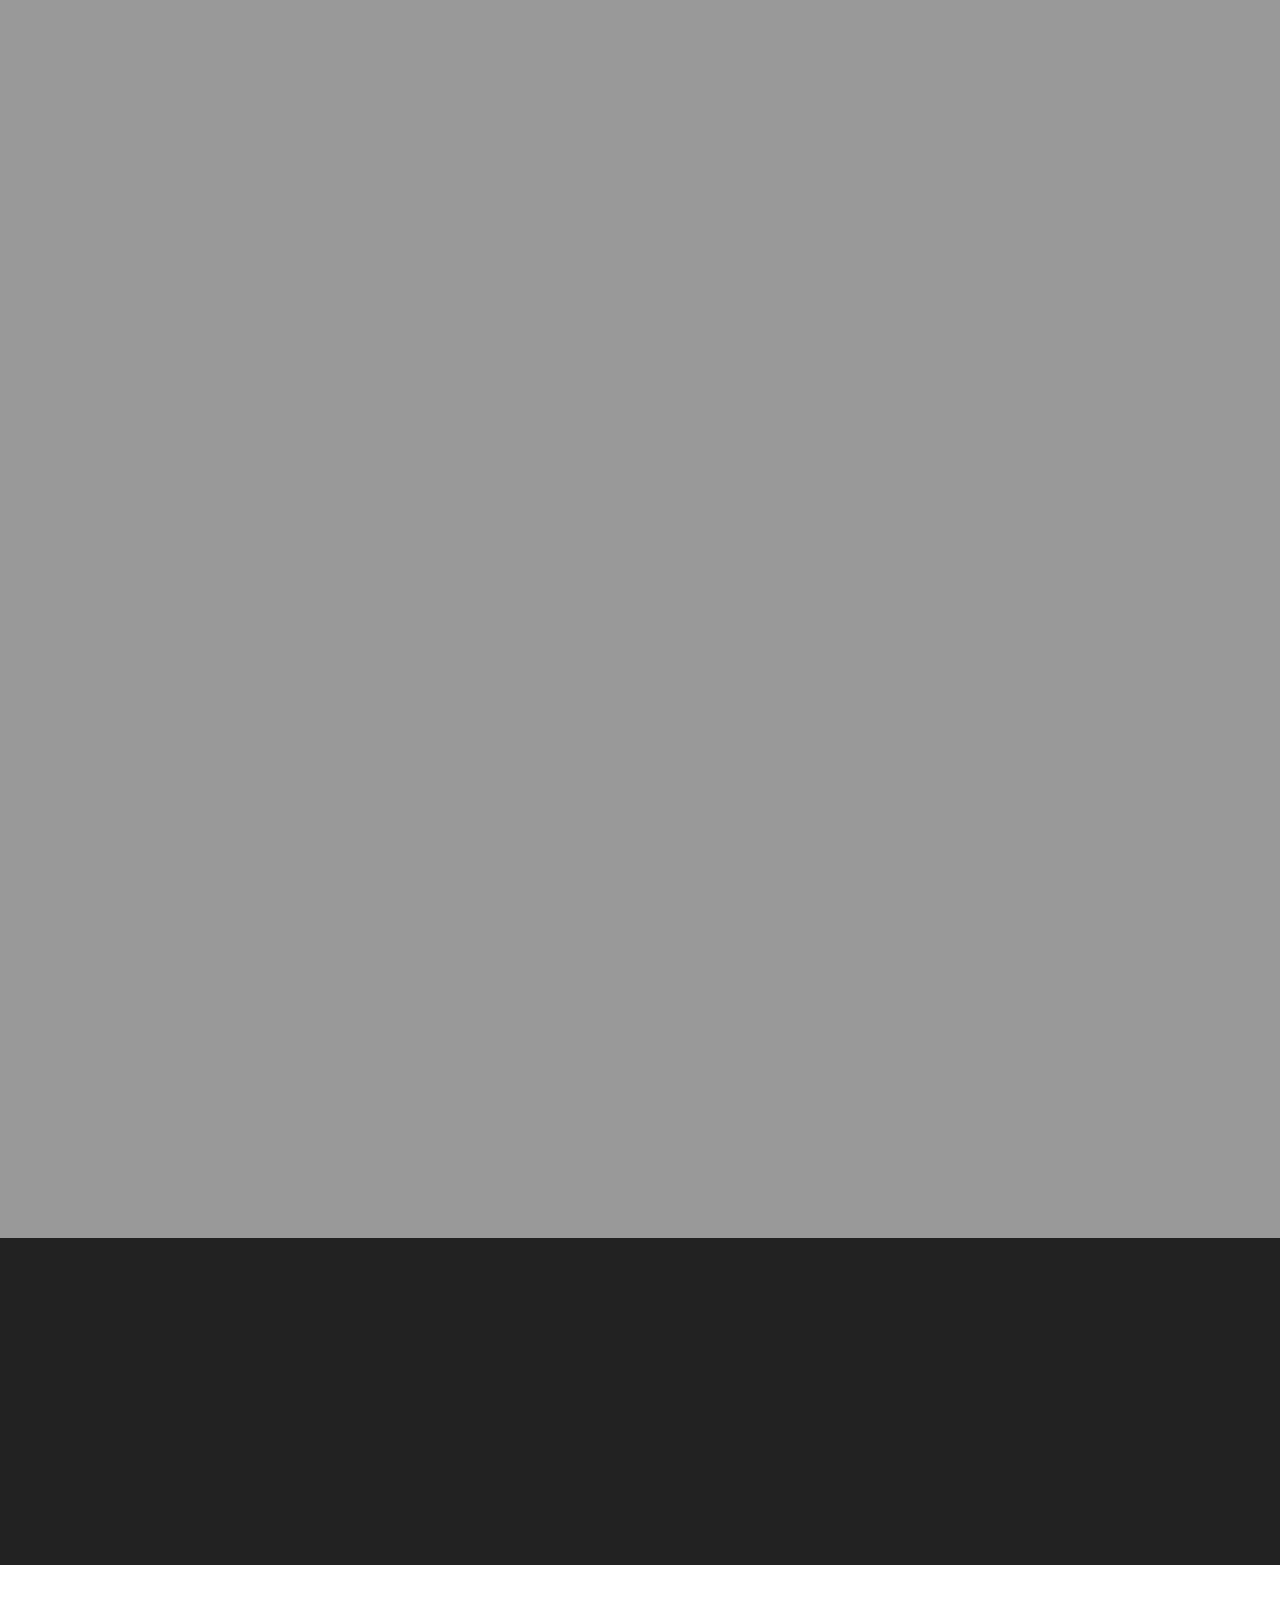
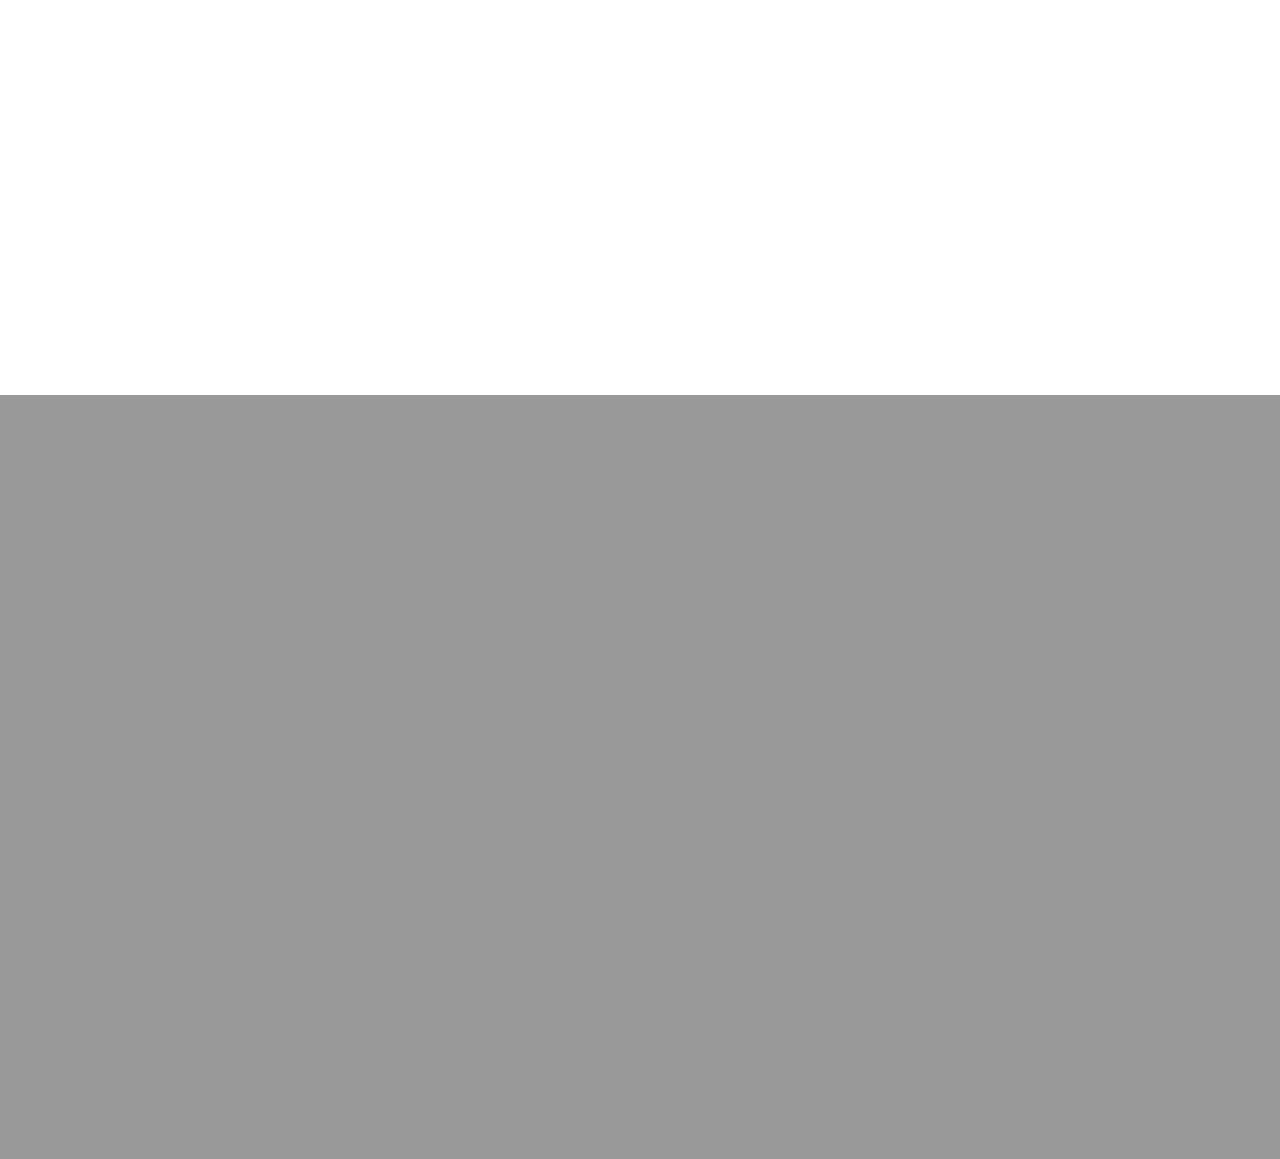
==== commit c3225dd2: "fix pricing, header" ====
--- a/landingpage01/index.html
+++ b/landingpage01/index.html
@@ -4,7 +4,6 @@
 <head>
 	<meta charset="utf-8">
 	<title>Landing page</title>
-	<!-- http://themes.startbootstrap.com/vitality-v1.3.6/agency.html -->
 	<!-- Latest compiled and minified CSS -->
 	<link rel="stylesheet" href="https://maxcdn.bootstrapcdn.com/bootstrap/3.3.6/css/bootstrap.min.css" integrity="sha384-1q8mTJOASx8j1Au+a5WDVnPi2lkFfwwEAa8hDDdjZlpLegxhjVME1fgjWPGmkzs7" crossorigin="anonymous">
     <!-- font-awesome -->
@@ -49,16 +48,15 @@
                 </ul>
             </div>
         </div>
-
     </nav>
     <!-- /.navbar-end -->
-    <!-- /.container -->
-    <div class="wrapper">
-        <div class="message">
-<!--             <h1>Responsive background</h1>    
-            <p>With thanks to http://sixrevisions.com/css/responsive-background-image/ and 500px</p> -->
-        </div>
-    </div>
+
+    <header class="wrapper">
+        <div class="center">
+            <div class="brand-name">Vitality</div>
+            <hr class="colored">
+        </div>
+    </header>
     <!-- About -->
     <div class="container">
 
@@ -255,7 +253,7 @@
             </div>
     </section>
 
-        <!-- PORTFOLIO -->
+    <!-- PORTFOLIO -->
     <section>
         <div class="container text-center wow fadeIn">
             <div class="row">
@@ -322,7 +320,7 @@
     <!-- Pricing -->
     <section id="pricing" style="background-image: url('static/img/bg-pricing.jpg');">
         <div class="container text-center wow fadeIn">
-            <h3>Pricing</h3>
+            <h2>Pricing</h2>
             <hr class="colored">
             <p>Lorem ipsum dolor sit amet, consectetur adipisicing elit. Eum, quae, laborum, voluptate delectus odio doloremque error porro obcaecati nemo animi ducimus quaerat nostrum? Ab molestiae eaque et atque architecto reiciendis.</p>
             <div class="row content-row">
@@ -474,4 +472,5 @@
     <script src="static/plugins/wow.min.js"></script>
     <!-- main js -->
     <script src="static/js/js.js"></script>
+    <!-- http://themes.startbootstrap.com/vitality-v1.3.6/agency.html -->
 </body>	--- a/landingpage01/static/css/css.css
+++ b/landingpage01/static/css/css.css
@@ -11,6 +11,9 @@
   border-color: #ef4035;
   max-width: 200px;
   margin: 20px auto;
+  border-top: 1px solid #ef4035;
+  border-bottom: 1px solid #ef4035;
+  height: 2px;
 }
 section {
   padding: 100px 0;
@@ -37,19 +40,46 @@
 } 
 .img-centered {
   margin: 0 auto;
-}  
+}
+
+/* Header */  
 .wrapper { 
-      background-image: url('../img/bg-header.jpg') ;
-      background-position: center center;
-      background-repeat:  no-repeat;
-      background-attachment: fixed;
-      background-size:  cover;
-      background-color: #999;  
+  background-image: url('../img/bg-header.jpg') ;
+  background-position: center center;
+  background-repeat:  no-repeat;
+  background-attachment: fixed;
+  background-size:  cover;
+  background-color: #999;  
 }
 .wrapper {
   height: 100%; 
   width: 100%; 
 }
+.center {
+    position: absolute;
+    left: 0;
+    top: 50%;
+    width: 100%;
+    text-align: center;
+    font-size: 18px;
+}
+.brand-name {
+  font-family: "Raleway", "Helvetica Neue", Helvetica, Arial, sans-serif;
+  font-size: 55px;
+  line-height: 55px;
+  text-transform: uppercase;
+  font-weight: 900;
+  margin-top: 15px;
+  color: white;
+}
+@media (min-width: 768px){
+  .brand-name {
+  font-size: 80px;
+  line-height: 80px;
+  }
+}
+
+/* About */
 .about-content {
   padding: 30px;
 }
@@ -101,28 +131,73 @@
 #demo3 .item {
   padding:0 30px;
 }
+
+/* Pricing */
 #pricing { 
-      background-image: url('../img/bg-aside.jpg') ;
+/*      background-image: url('../img/bg-aside.jpg') ;*/
       background-position: center center;
       background-repeat:  no-repeat;
       background-attachment: fixed;
       background-size:  cover;
       background-color: #999;
-      height: 100%; 
-      width: 100%;
+/*      height: 100%; 
+      width: 100%;*/
       color: rgba(255, 255, 255, 0.7);       
 }
 #pricing li{ 
       color: black;
 }
 #pricing a{
-  color: rgba(255, 255, 255, 0.7);  
+  color: black;  
   text-decoration: none;
 }
+#pricing .pricing-item {
+  text-align: center;
+  background: white;
+  color: #222222;
+  padding: 30px;
+  box-shadow: 0px 0px 30px 5px rgba(34, 34, 34, 0.75);
+  z-index: 1;
+}
+@media (min-width: 992px){
+#pricing .pricing-item.featured-first {
+  margin-right: -15px;
+  margin-top: 15px;
+  }
+}
+@media (min-width: 992px){
+#pricing .pricing-item.featured {
+  position: absolute;
+  width: 100%;
+  left: 0;
+  margin: 0;
+  padding: 45px 30px;
+  }
+}
+@media (min-width: 992px){
+#pricing .pricing-item.featured-last {
+  margin-left: -15px;
+  margin-top: 15px;
+  }
+}
+.btn-outline-dark {
+  border: 1px solid #222222;
+  border-radius: 0;
+}
+.btn-outline-dark:hover, .btn-outline-dark:focus {
+  color: white!important;
+  background: #ef4035;
+  border-color: #ef4035;
+  outline: none;
+}
+
+/* Subscripe */
 #subscripe{
   background-color: #222222;
   color: white;
 }
+
+/* Footer */
 #footer { 
       background-image: url('../img/bg-aside.jpg') ;
       background-position: center center;
@@ -130,9 +205,9 @@
       background-attachment: fixed;
       background-size:  cover;
       background-color: #999;
-      height: 100%; 
-      width: 100%;
-      max-height: 480px;
+/*      height: 100%; 
+      width: 100%;*/
+/*      max-height: 480px;*/
       color: rgba(255, 255, 255, 0.7);
       padding: 50px 0 20px;       
 }
@@ -195,9 +270,7 @@
   border-color: rgba(255, 26, 26, 1);
 }
 
-
-
-/*<!-- Carusel  -->*/
+/* Carusel */
 .owl-carousel {
 position: relative;
 }
@@ -243,13 +316,14 @@
   -moz-transition: all 0.5s;
   transition: all 0.5s;
 }
-
 #owl-demo2 .item {
   padding: 155px 55px 155px;
   text-align: left;
   min-height: 100%;
   color: white !important;
 }
+
+/* Navbar */
 .navbar-default .navbar-nav > .active > a, .navbar-default .navbar-nav > .active > a:hover, .navbar-default .navbar-nav > .active > a:focus, .navbar-inverse .navbar-nav > .active > a, .navbar-inverse .navbar-nav > .active > a:hover, .navbar-inverse .navbar-nav > .active > a:focus {
   color: #ef4035 !important;
   background-color: white !important;
@@ -280,21 +354,3 @@
 }
 
 
-
-
-
-
-/*.message {
-  -webkit-box-sizing: border-box;
-  -moz-box-sizing: border-box;
-  box-sizing: border-box;
-  width: 100%; 
-  height:45%;
-  bottom: 0; 
-  display: block;
-  position: absolute;
-  background-color: rgba(0,0,0,0.6);
-  color: #fff;
-  padding: 0.5em;
-}
-*/